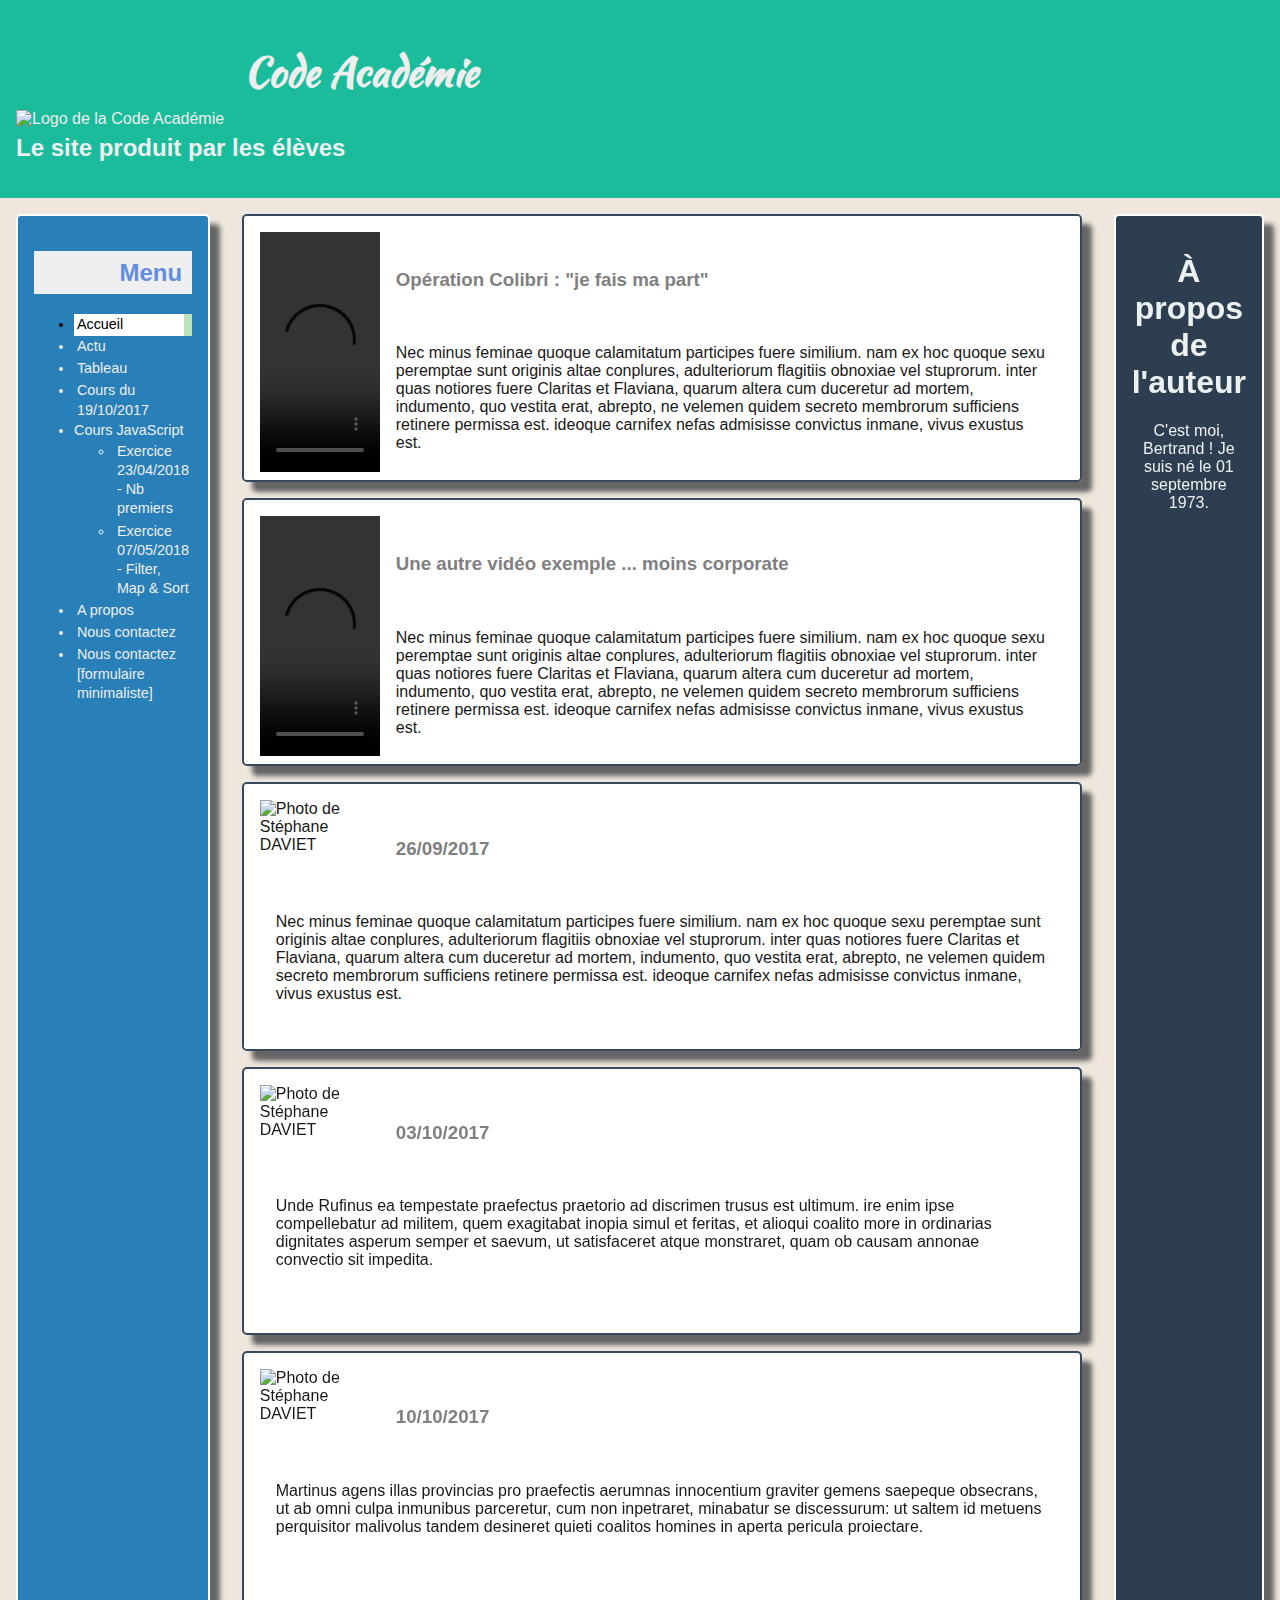
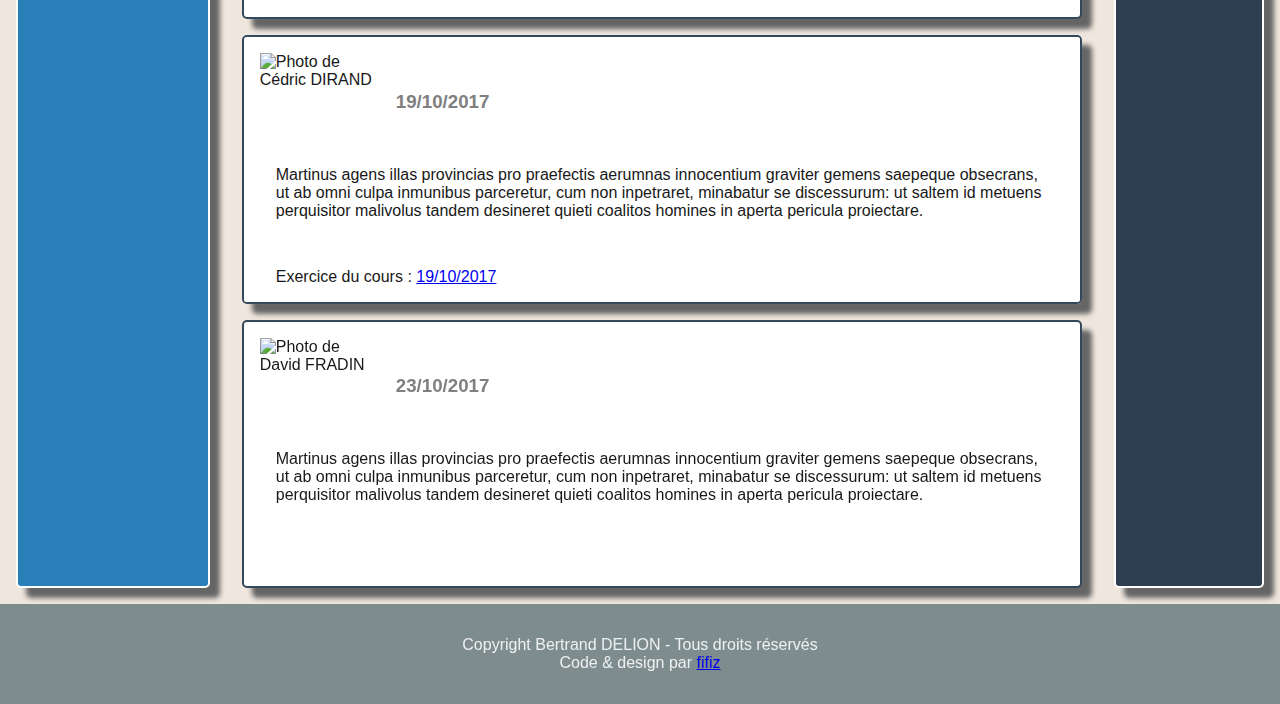
==== index.html @ 4592c0a6 "Correction de la date du cours + ajout lien dans toutes les pages" ====
<!DOCTYPE html>
<html lang="fr-FR">
<!-- Entête de la page -->

<head>
  <!-- Titre dze la page -->
  <title>.:Code Academie :: Accueil:.</title>
  <!-- Description de l'encodage utilisé (pour les caractères accentués) -->
  <meta http-equiv="Content-Type" content="text/html; charset=utf-8">
  <!-- Reset StyleSheet -->
<!--   <link rel="stylesheet" title="reset" type="text/css" href="css/html5reset-1.6.1.css" /> -->
  <link rel="stylesheet" title="reset" type="text/css" href="https://meyerweb.com/eric/tools/css/reset/reset.css" />
  <!-- Déclaration des ressources externes : CSS -->
  <link rel="stylesheet" type="text/css" href="css/principal.css" />
  <!-- Description du site pour moteur de recherche -->
  <meta name="description" content="Site de la Code Académie" />
  <meta name="keywords" content="code, académie, MAIF, HTML, CSS, JavaScript" />
</head>

<body>

  <!-- Bandeau d'entête de la page - Début déclaration-->
  <header>
    <a href="/">
      <div id="logo">
        <img src="images/icon.png" alt="Logo de la Code Académie" />
        <h1>Code Académie</h1>
      </div>
    </a>
    <h2>Le site produit par les élèves</h2>
  </header>
  <!-- Bandeau d'entête de la page - Fin déclaration-->

  <!-- Class contenu_principal - Début déclaration -->
  <div id="contenu_principal">
    <!-- Menu de navigation - Début déclaration -->
    <nav>
      <h2>Menu</h2>
      <ul>
        <li class="selected">Accueil</li>
        <li><a href="#">Actu</a></li>
        <li><a href="#">Tableau</a></li>
        <li><a href="cours/20171019.html" target="_blank">Cours du 19/10/2017</a></li>
        <li>Cours JavaScript</li>
        <ul>
          <li><a href="cours_JS/20180423.html">Exercice 23/04/2018 - Nb premiers</a></li>
          <li><a href="cours_JS/20180507.html">Exercice 07/05/2018 - Filter, Map & Sort</a></li>
        </ul>
        <li><a href="a_propos.html">A propos</a></li>
        <li><a href="contact.html">Nous contactez</a></li>
        <li><a href="contact_min.html">Nous contactez [formulaire minimaliste]</a></li>
      </ul>
    </nav>
    <!-- Menu de navigation - Fin déclaration -->

    <!-- Zone des articles - Début déclaration -->
    <section>
      <!-- Contenu textuel de la page -->
      <article>
        <video width="320" height="240" controls>
            <source src="videos/operation-colibri_2017-10-16_11-00-35_129.mp4" type="video/mp4">
            Votre navigateur ne prend pas en charge la balise vidéo.
          </video>

        <h3>Opération Colibri : "je fais ma part"</h3>
        <p>
          Nec minus feminae quoque calamitatum participes fuere similium. nam ex hoc quoque sexu peremptae sunt originis altae conplures, adulteriorum flagitiis obnoxiae vel stuprorum. inter quas notiores fuere Claritas et Flaviana, quarum altera cum duceretur
          ad mortem, indumento, quo vestita erat, abrepto, ne velemen quidem secreto membrorum sufficiens retinere permissa est. ideoque carnifex nefas admisisse convictus inmane, vivus exustus est.
        </p>
      </article>
      
      <article>
        <video width="320" height="240" controls>
            <source src="http://sample-videos.com/video/mp4/720/big_buck_bunny_720p_1mb.mp4" type="video/mp4">
            Votre navigateur ne prend pas en charge la balise vidéo.
          </video>
        <h3>Une autre vidéo exemple ... moins corporate</h3>
        <p>
          Nec minus feminae quoque calamitatum participes fuere similium. nam ex hoc quoque sexu peremptae sunt originis altae conplures, adulteriorum flagitiis obnoxiae vel stuprorum. inter quas notiores fuere Claritas et Flaviana, quarum altera cum duceretur
          ad mortem, indumento, quo vestita erat, abrepto, ne velemen quidem secreto membrorum sufficiens retinere permissa est. ideoque carnifex nefas admisisse convictus inmane, vivus exustus est.
        </p>
      </article>
      
      <article>
        <img src="images/stephane-daviet.png" alt="Photo de Stéphane DAVIET" />
        <h3>26/09/2017</h3>
        <p>
          Nec minus feminae quoque calamitatum participes fuere similium. nam ex hoc quoque sexu peremptae sunt originis altae conplures, adulteriorum flagitiis obnoxiae vel stuprorum. inter quas notiores fuere Claritas et Flaviana, quarum altera cum duceretur
          ad mortem, indumento, quo vestita erat, abrepto, ne velemen quidem secreto membrorum sufficiens retinere permissa est. ideoque carnifex nefas admisisse convictus inmane, vivus exustus est.
        </p>
      </article>
      
      <article>
        <img src="images/stephane-daviet.png" alt="Photo de Stéphane DAVIET" />
        <h3>03/10/2017</h3>
        <p>
          Unde Rufinus ea tempestate praefectus praetorio ad discrimen trusus est ultimum. ire enim ipse compellebatur ad militem, quem exagitabat inopia simul et feritas, et alioqui coalito more in ordinarias dignitates asperum semper et saevum, ut satisfaceret
          atque monstraret, quam ob causam annonae convectio sit impedita.
        </p>
      </article>
      <article>
        <img src="images/stephane-daviet.png" alt="Photo de Stéphane DAVIET" />
        <h3>10/10/2017</h3>
        <p>
          Martinus agens illas provincias pro praefectis aerumnas innocentium graviter gemens saepeque obsecrans, ut ab omni culpa inmunibus parceretur, cum non inpetraret, minabatur se discessurum: ut saltem id metuens perquisitor malivolus tandem desineret quieti
          coalitos homines in aperta pericula proiectare.
        </p>
      </article>


      <article>
        <img src="images/cedric-dirand.png" alt="Photo de Cédric DIRAND" />
        <h3>19/10/2017</h3>
        <p>
          Martinus agens illas provincias pro praefectis aerumnas innocentium graviter gemens saepeque obsecrans, ut ab omni culpa inmunibus parceretur, cum non inpetraret, minabatur se discessurum: ut saltem id metuens perquisitor malivolus tandem desineret quieti
          coalitos homines in aperta pericula proiectare.
        </p>
        <p>
          Exercice du cours : <a href="cours/20171019.html" title="Exercice du cours du 19/10/2017" target="_blank">19/10/2017</a>
        </p>
      </article>


      <article>
        <img src="images/david-fradin.png" alt="Photo de David FRADIN" />
        <h3>23/10/2017</h3>
        <p>
          Martinus agens illas provincias pro praefectis aerumnas innocentium graviter gemens saepeque obsecrans, ut ab omni culpa inmunibus parceretur, cum non inpetraret, minabatur se discessurum: ut saltem id metuens perquisitor malivolus tandem desineret quieti
          coalitos homines in aperta pericula proiectare.
        </p>
      </article>
    </section>
    <!-- Zone des articles - Fin déclaration -->


    <!-- Zone A côtés - Début déclaration -->
    <aside>
      <h1>À propos de l'auteur</h1>
      <p>C'est moi, Bertrand ! Je suis né le 01 septembre 1973.</p>
    </aside>
    <!-- Zone A côtés - Fin déclaration -->
  </div>
  <!-- Class contenu_principal - Fin déclaration -->

  <!-- Pied de page - Début déclaration -->
  <footer>
    <p>Copyright Bertrand DELION - Tous droits réservés<br /> Code &amp; design par <a href="mailto:bertrand.delion@free.fr">fifiz</a></p>
  </footer>
  <!-- Pied de page - Fin déclaration -->

</body>

</html>
---- css/principal.css ----
/* =-=-= Pour l'ensemble des objets de la page =-=-= */

/* import de la police de caractère du titre de la page */
@import url('https://fonts.googleapis.com/css?family=Kaushan+Script');

* {
	/* pour maîtriser width et flex-basis */
	-webkit-box-sizing: border-box;
	-moz-box-sizing: border-box;
	box-sizing: border-box;
}

html {
	/* On active flex sur le corps de la page */
	display: flex;
	/* correction bug IE de min-height non appliqué à body */
	flex-direction: column;
}

/* =-=-= Pour le corps =-=-= */
body {
	/* crée un contexte flex pour ses enfants */
	/* On active flex sur le corps de la page */
	display: flex;
	/* affichage vertical */
	/* disposition verticale : le header d'abord (car en premier dans l'html), puis les autres éléments en dessous */
	flex-direction: column;
	/* toute la hauteur du viewport */
	/* si le contenu (1 seul article par exemple) est plus petit que l'écran, le body est fixé à la taille de l'écran */
	min-height: 100vh;
	/* pas de marge */
	margin: 0;
	/* couleur pour le fond de la page */
	background-color: #efe6dd;
	/* couleur par défaut du texte de la page */
	color: #181818;
	/* police par défaut du texte de la page */
	font-family: 'Calibri', sans-serif;
}

/* =-=-= Pour le titre =-=-= */
header {
	/* couleur pour le fond du titre */
	background-color: #1abc9c;
	/* couleur du titre */
	color: #ecf0f1;
	/* marge intérieur du titre */
	padding: 1em;
	/* crée un contexte flex pour ses enfants */
	/* de nouveau on active flex pour le menu et les articles */
	display: flex;
	/* occupe la hauteur restante */
	flex: 1 1 auto;
	/* disposition vertical : le logo et le titre au dessus du sous-titre */
	flex-direction: column;
	/* les items sont répartis de manière égale sur la ligne ; le premier est au début de la ligne, le dernier est à la fin */
/* 	justify-content: space-between; */
}

header>a {
	/* lien sans decoration */
	text-decoration: none;
	color: #eee;
}

/* le logo directement enfant de header */
header>a #logo {
	/* pas de marge */
	margin: 0;
	/* On active flex sur le corps de la page */
	display: flex;
	/* disposition horizontale */
	flex-direction: row;
	/* on positionne en  bas */
	align-items: flex-end;
}

header>a #logo h1 {
	margin-left: 0.5em;
	font-family: 'Kaushan Script', cursive;
	font-size: 2.5em;
}

/* le titre h2 directement enfant de header */
header>h2 {
	margin-top: 0.25em;
	font-size: 1.5em;
}

/* =-=-= Pour le contenu principal =-=-= */
#contenu_principal {
	/* crée un contexte flex pour ses enfants */
	/* de nouveau on active flex pour le menu et les articles */
	display: flex;
	/* occupe la hauteur restante */
	flex: 1 1 auto;
	/* disposition horizontal : le menu à droite, puis les autres éléments en gauche (ordre de la page) */
	flex-direction: row;
	/* les items sont répartis de manière égale sur la ligne ; le premier est au début de la ligne, le dernier est à la fin */
	justify-content: space-between;
}

/* nav & aside directement enfant de contenu_principal */
#contenu_principal>nav,
#contenu_principal>aside {
	/* occupe la hauteur restante sur une largeur de 15% du viewport */
	flex: 1 1 15vw;
	/* couleur des caractères */
	color: #ecf0f1;
	margin: 1em;
	padding: 1em;
	/* bordure */
	border: 2px solid white;
	/* bordure arrondie */
	border-radius: 5px;
	/* bordure avec ombre */
	box-shadow: 10px 10px 5px 0px #656565;
}
#contenu_principal>nav {
	/* permet de garantir que le menu soit en premier même si le nav n'est pas en premier dans l'ordre de décalration du html   */
	/* nav s'affiche en premier */
	order: -1;
	/* couleur du fond */
	background-color: #2980b9;
}
#contenu_principal>aside {
	/* permet de garantir que le aside soit en dernier même si le aside n'est pas en dernier dans l'ordre de décalration du html   */
	/* aside s'affiche en dernier */
	order: 999;
	/* alignement du texte */
	text-align: center;
	/* couleur du fond */
	background-color: #2c3e50;
}

#contenu_principal>section {
	/* marge intérieure */
	padding: 1em;
	/* La section des articles est aussi en flex */
	display: flex;
	/* occupe la hauteur restante */
	flex: 1 1 auto;
	/* disposition verticale : les articles les uns en dessous des autres */
	flex-direction: column;
	/* éléments étirés dans l'espace disponible */
	align-items: stretch;
}

/* =-=-= Pour le menu nav =-=-= */
#contenu_principal>nav h2 {
	padding: 0.3em 0.4em 0.3em 0.4em;
	color: #638edd;
	background-color: #EFEFF1;
	text-align: right;
}

#contenu_principal>nav ul {
	line-height: 1.2em;
}

#contenu_principal>nav li {
	font-size: 0.9em;
}

#contenu_principal>nav li a {
	text-decoration: none;
	display: block;
	padding: 0.1em 0.2em 0.1em 0.2em;
	font-weight: normal;
	color: #eee;
}

#contenu_principal>nav li a:hover {
	padding: 0.1em 0.2em 0.1em 0.2em;
	color: #1a1a1a;
	background-color: #EFEFF1;
	border-right: 8px solid #adadad;
}

#contenu_principal>nav li.selected {
	padding: 0.1em 0.2em 0.1em 0.2em;
	color: black;
	background-color: white;
	border-right: 8px solid #bee3ba;
}

/* =-=-= Pour les articles =-=-= */
#contenu_principal>section article {
	/* occupe la largeur restante */
	flex: 1;
	/* les articles sur fond blanc */
	background-color: white;
	/* marge entre articles */	
	margin-bottom: 1em;
	/* marge intérieure */
	padding: 1em;
	/* bordure */
	border: 2px solid #34495e;
	/* bordure arrondie */
	border-radius: 5px;
	/* bordure avec ombre */
	box-shadow: 10px 10px 5px 0px #656565;
	/* le contenu (l'image flottante entre autres) ne dépasse pas le contenant */
	overflow: auto;
}
/* pour le dernier article, pas de marge en bas */
#contenu_principal>section article:last-child {
	/* marge entre articles */
	margin-bottom: 0em;
}

#contenu_principal>section h3 {
	width: auto;
	padding: 1em;
	color: graytext;
}

#contenu_principal>section p {
	width: auto;
	padding: 1em;
}

/* =-=-= Pour les images & videos des articles =-=-= */
#contenu_principal>section article video,
#contenu_principal>section article img {
	/* l'image à gauche avec le texte autour */
	float: left;
	/* taille par défaut */
	width: 10%;
	/* largeur min */
	min-width: 120px;
	/* marge à droite et en bas de l'image pour que le texte ne soit pas collée */
	margin: 0 1em 1em 0;
}

/* =-=-= Pour le pied =-=-= */
footer {
	padding: 1em;
	color: #ecf0f1;
	background-color: #7f8c8d;
	text-align: center; */
}

/*-----------------------------------------------------------------------------------------------*/

/* Responsive (fenêtres de moins de 640px) */

@media (max-width: 640px) {
	#contenu_principal {
		/* affichage vertical */
		flex-direction: column;
	}
	nav,
	aside {
		/* pour écraser la valeur 10em */
		width: auto;
	}
	nav,
	aside,
	article {
		/* pour écraser la valeur 0, due au flex: 1 */
		flex-basis: auto;
	}
	nav {
		/* nav reprend sa place */
		order: 0;
	}
}
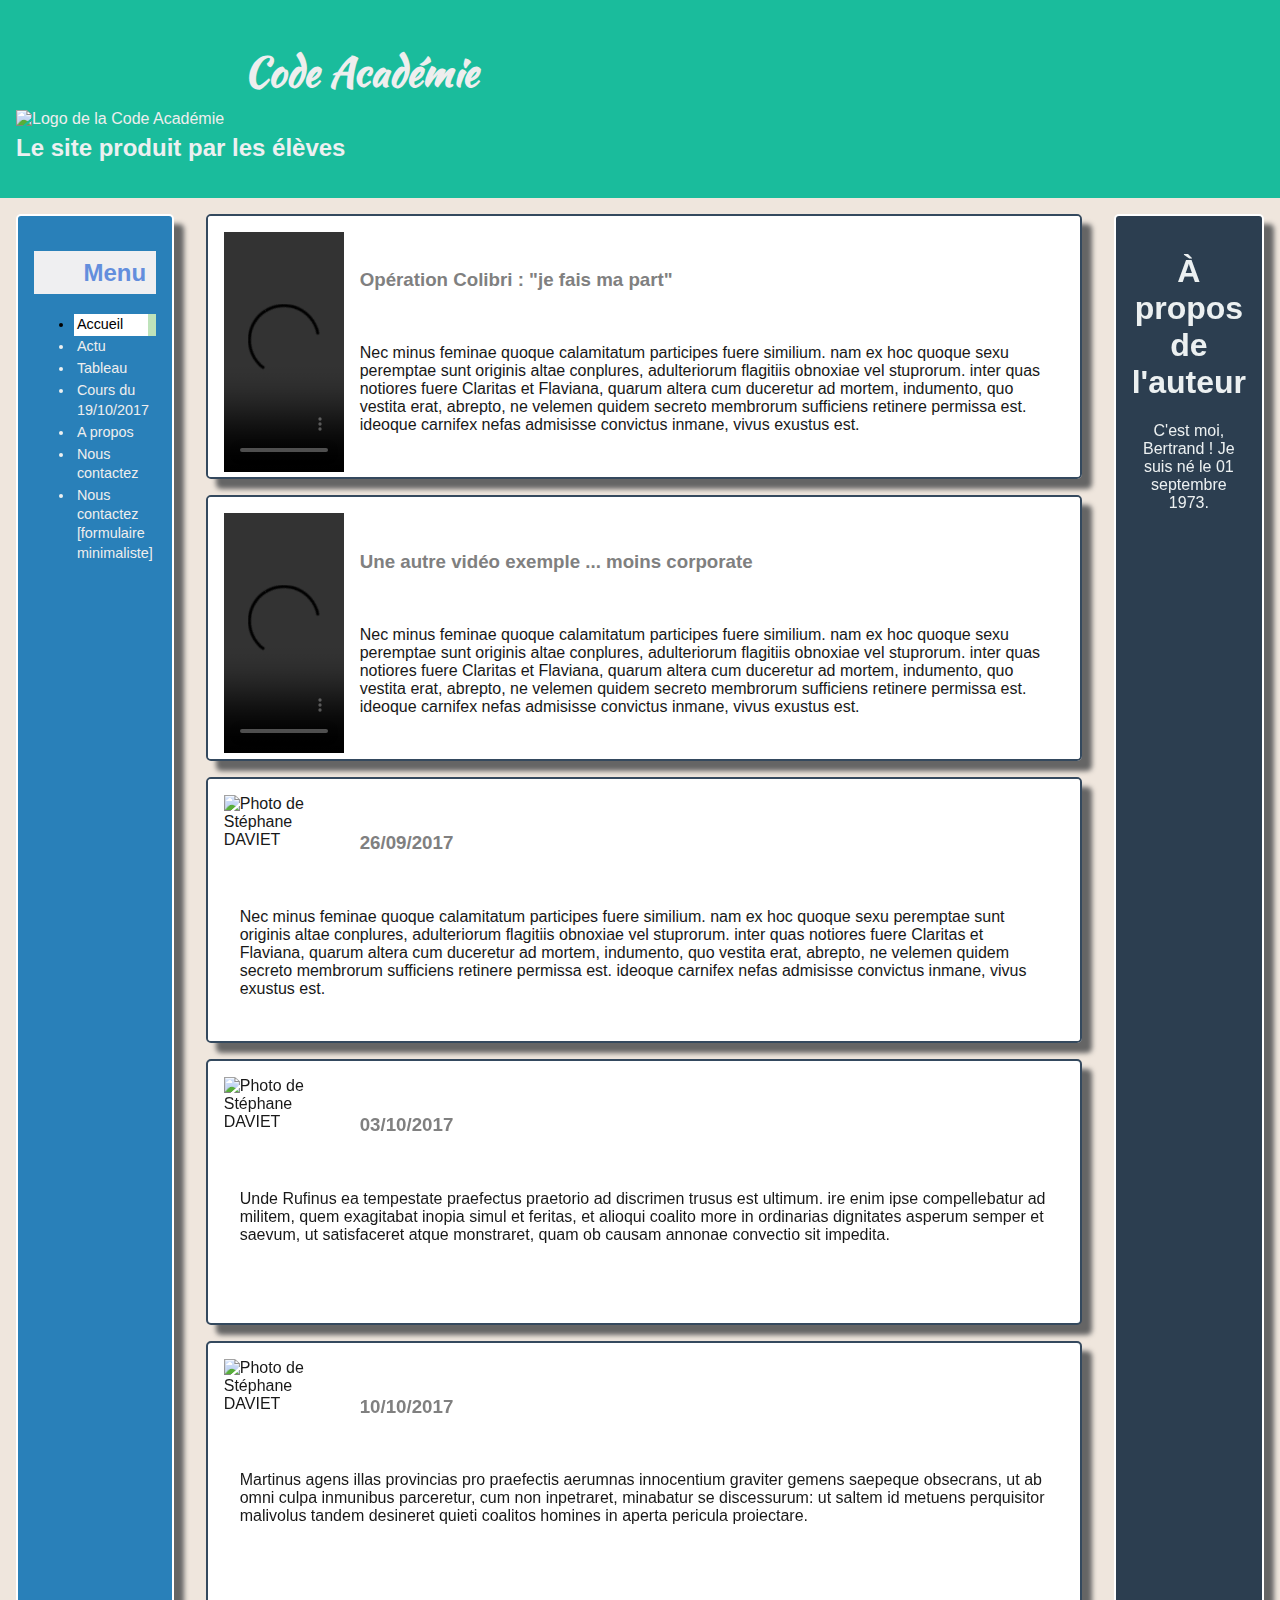
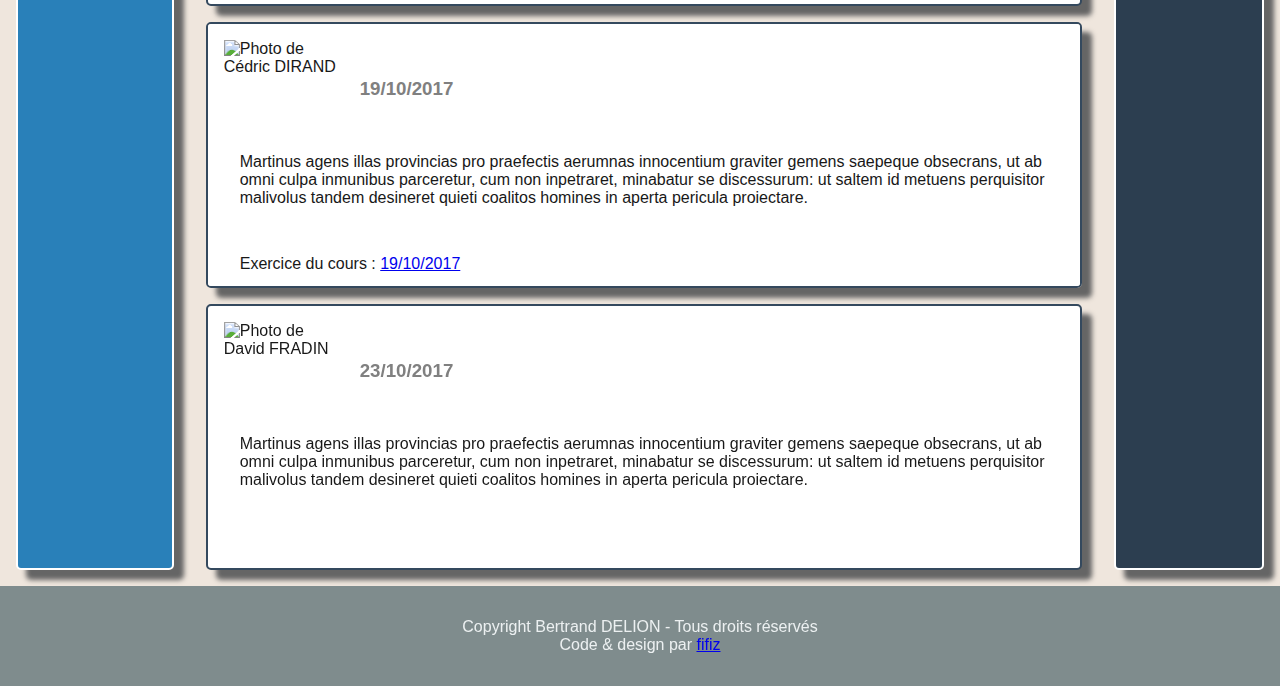
==== commit 39de7f8a: "Revert "Exercice 23042018"" ====
--- a/index.html
+++ b/index.html
@@ -41,11 +41,6 @@
         <li><a href="#">Actu</a></li>
         <li><a href="#">Tableau</a></li>
         <li><a href="cours/20171019.html" target="_blank">Cours du 19/10/2017</a></li>
-        <li>Cours JavaScript</li>
-        <ul>
-          <li><a href="cours_JS/20180423.html">Exercice 23/04/2018 - Nb premiers</a></li>
-          <li><a href="cours_JS/20180507.html">Exercice 07/05/2018 - Filter, Map & Sort</a></li>
-        </ul>
         <li><a href="a_propos.html">A propos</a></li>
         <li><a href="contact.html">Nous contactez</a></li>
         <li><a href="contact_min.html">Nous contactez [formulaire minimaliste]</a></li>
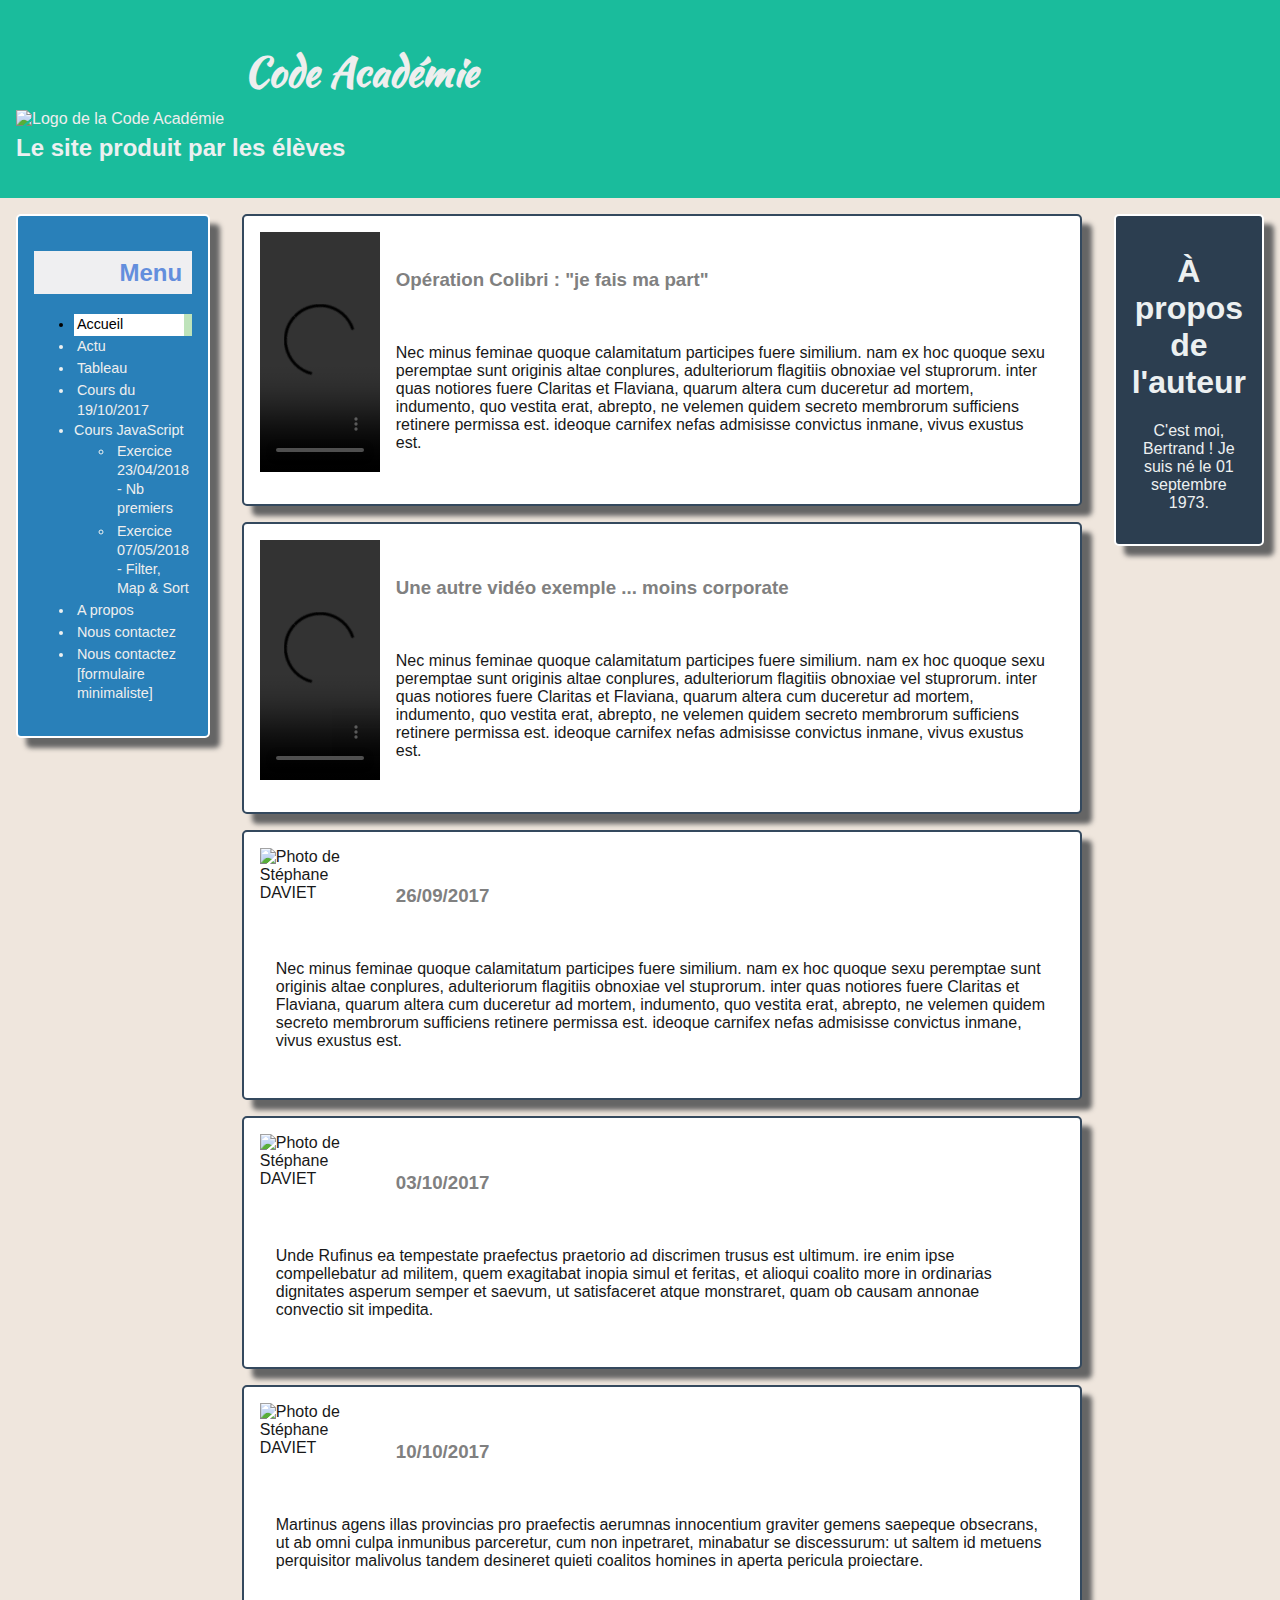
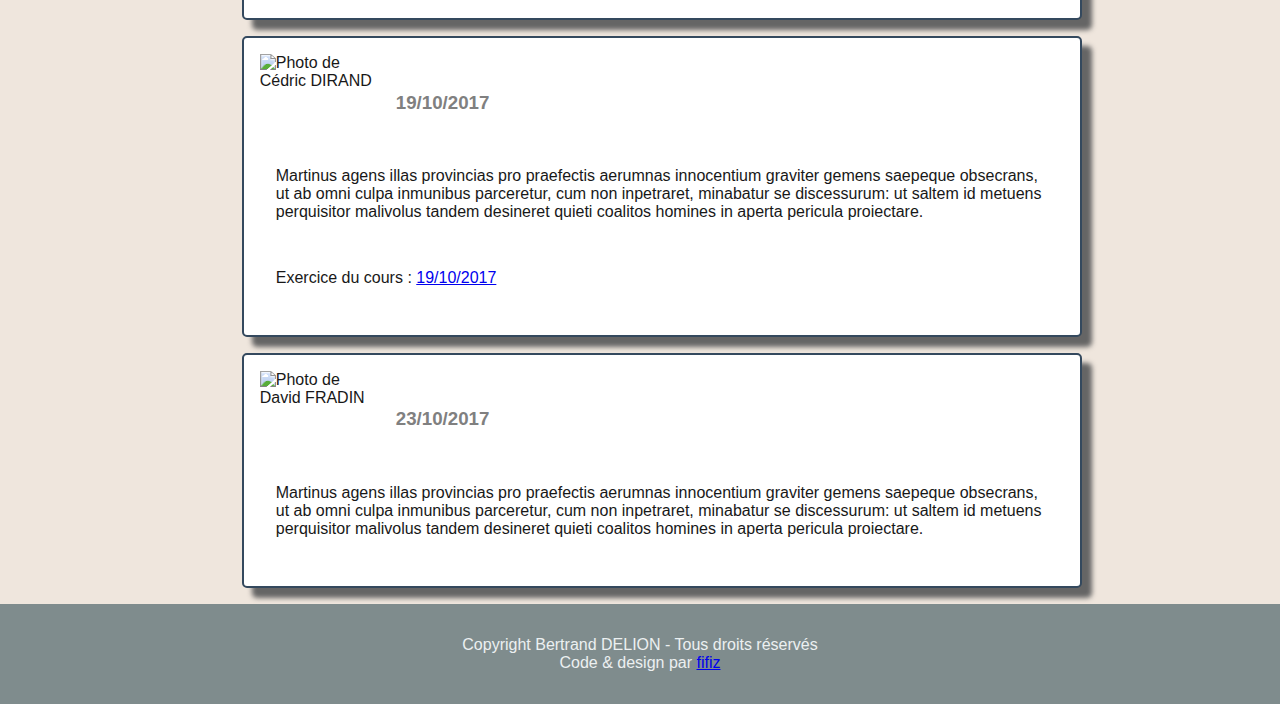
==== commit 3626070f: "Resolutions des conflits merge cours_JS sur master" ====
--- a/index.html
+++ b/index.html
@@ -41,6 +41,11 @@
         <li><a href="#">Actu</a></li>
         <li><a href="#">Tableau</a></li>
         <li><a href="cours/20171019.html" target="_blank">Cours du 19/10/2017</a></li>
+        <li>Cours JavaScript</li>
+        <ul>
+          <li><a href="cours_JS/20180423.html">Exercice 23/04/2018 - Nb premiers</a></li>
+          <li><a href="cours_JS/20180507.html">Exercice 07/05/2018 - Filter, Map &amp; Sort</a></li>
+        </ul>
         <li><a href="a_propos.html">A propos</a></li>
         <li><a href="contact.html">Nous contactez</a></li>
         <li><a href="contact_min.html">Nous contactez [formulaire minimaliste]</a></li>
--- a/css/principal.css
+++ b/css/principal.css
@@ -92,10 +92,16 @@
 	/* crée un contexte flex pour ses enfants */
 	/* de nouveau on active flex pour le menu et les articles */
 	display: flex;
-	/* occupe la hauteur restante */
-	flex: 1 1 auto;
+	/* flex-grow = 0 : chaque enfant occupe la place nécessaire */
+	/* flex-shrink = 0 : chaque enfant n'est pas rétrécit */
+	/* flex-basis = auto :  taille par défaut d'un élément avant que l'espace restant soit réparti. */
+	flex: 0 0 auto;
 	/* disposition horizontal : le menu à droite, puis les autres éléments en gauche (ordre de la page) */
 	flex-direction: row;
+	/*  les items sont étirés jusqu'à remplir le container (tout en respectant min-width/max-width) */
+/* 	align-items: stretch; */
+	/*  l'item est placé au début de la ligne cross-start. */
+	align-items: flex-start;
 	/* les items sont répartis de manière égale sur la ligne ; le premier est au début de la ligne, le dernier est à la fin */
 	justify-content: space-between;
 }
@@ -138,8 +144,10 @@
 	padding: 1em;
 	/* La section des articles est aussi en flex */
 	display: flex;
-	/* occupe la hauteur restante */
-	flex: 1 1 auto;
+	/* flex-grow = 0 : chaque enfant occupe la place nécessaire */
+	/* flex-shrink = 1 : chaque enfant est rétrécit */
+	/* flex-basis = auto :  taille par défaut d'un élément avant que l'espace restant soit réparti. */
+	flex: 0 1 auto;
 	/* disposition verticale : les articles les uns en dessous des autres */
 	flex-direction: column;
 	/* éléments étirés dans l'espace disponible */
@@ -238,7 +246,7 @@
 	padding: 1em;
 	color: #ecf0f1;
 	background-color: #7f8c8d;
-	text-align: center; */
+	text-align: center;
 }
 
 /*-----------------------------------------------------------------------------------------------*/
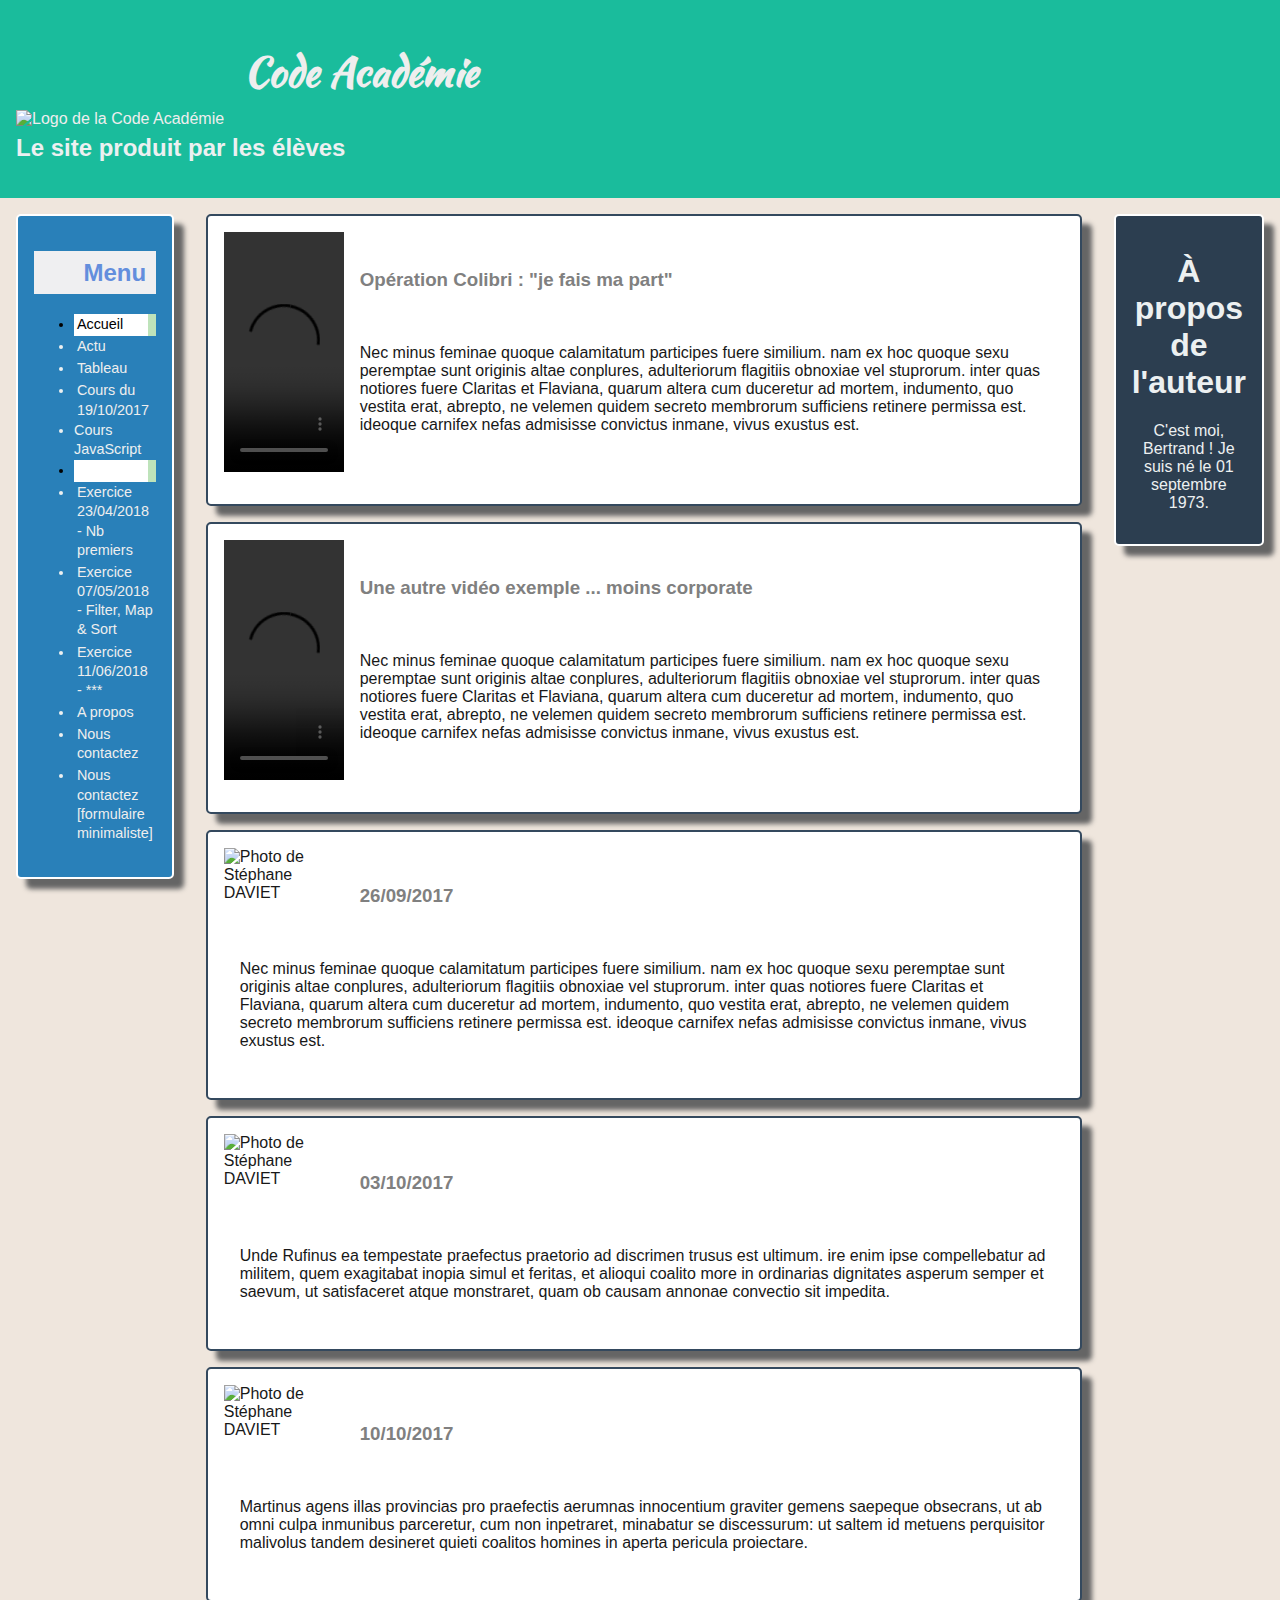
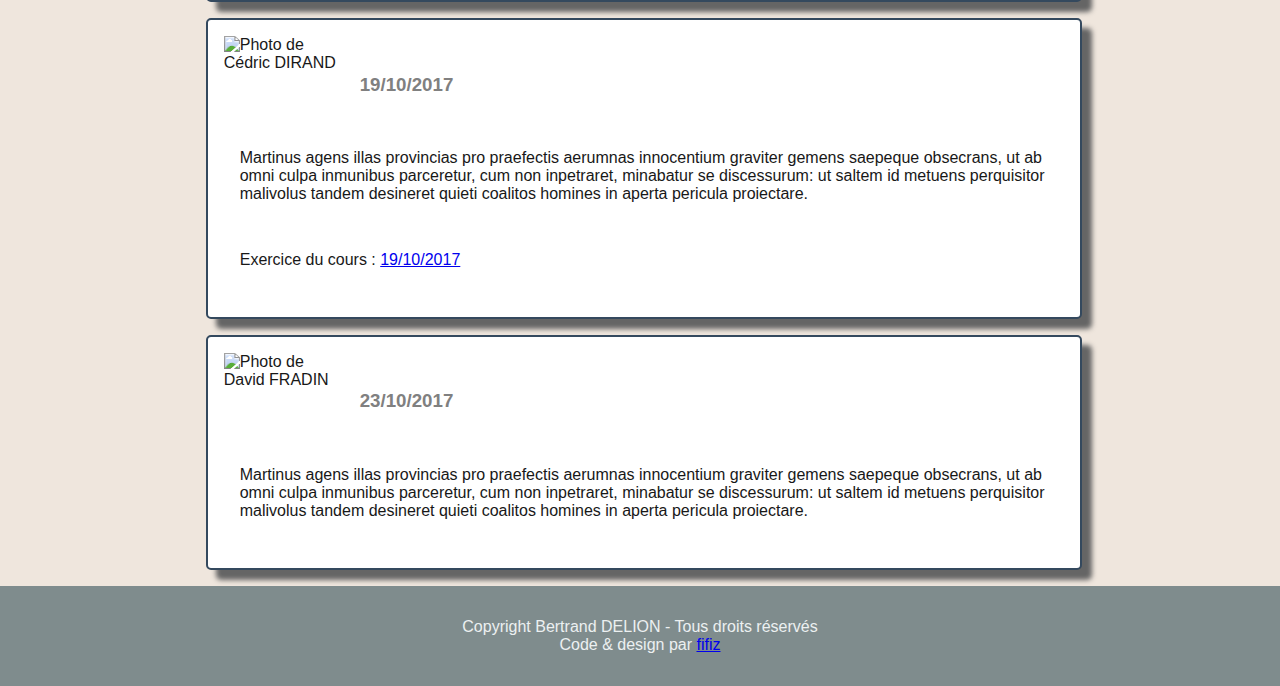
==== commit cee7c970: "Declaration dans la pge d'accueil" ====
--- a/index.html
+++ b/index.html
@@ -42,10 +42,10 @@
         <li><a href="#">Tableau</a></li>
         <li><a href="cours/20171019.html" target="_blank">Cours du 19/10/2017</a></li>
         <li>Cours JavaScript</li>
-        <ul>
-          <li><a href="cours_JS/20180423.html">Exercice 23/04/2018 - Nb premiers</a></li>
-          <li><a href="cours_JS/20180507.html">Exercice 07/05/2018 - Filter, Map &amp; Sort</a></li>
-        </ul>
+          <li class="selected"></li>
+          <li><a href="20180423.html">Exercice 23/04/2018 - Nb premiers</a></li>
+          <li><a href="20180507.html">Exercice 07/05/2018 - Filter, Map &amp; Sort</a></li>
+          <li><a href="20180611.html">Exercice 11/06/2018 - ***</a></li>
         <li><a href="a_propos.html">A propos</a></li>
         <li><a href="contact.html">Nous contactez</a></li>
         <li><a href="contact_min.html">Nous contactez [formulaire minimaliste]</a></li>
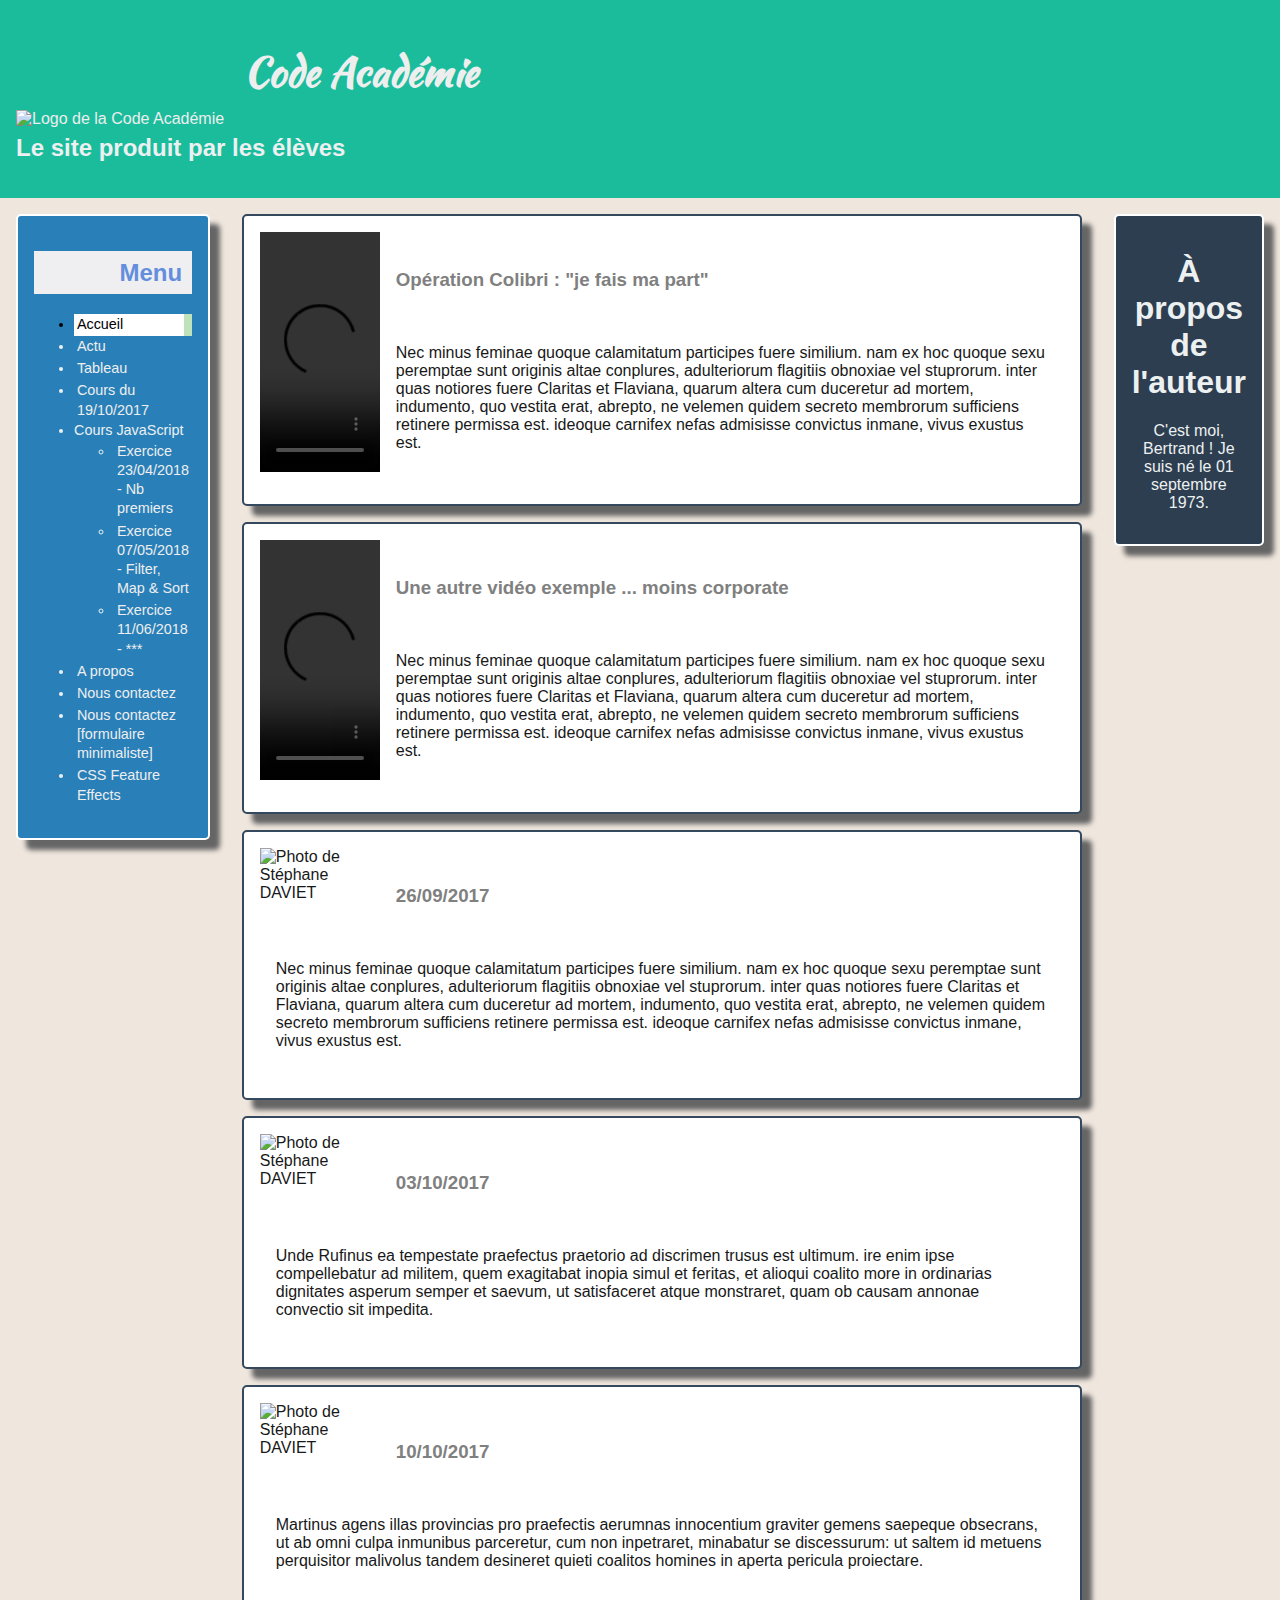
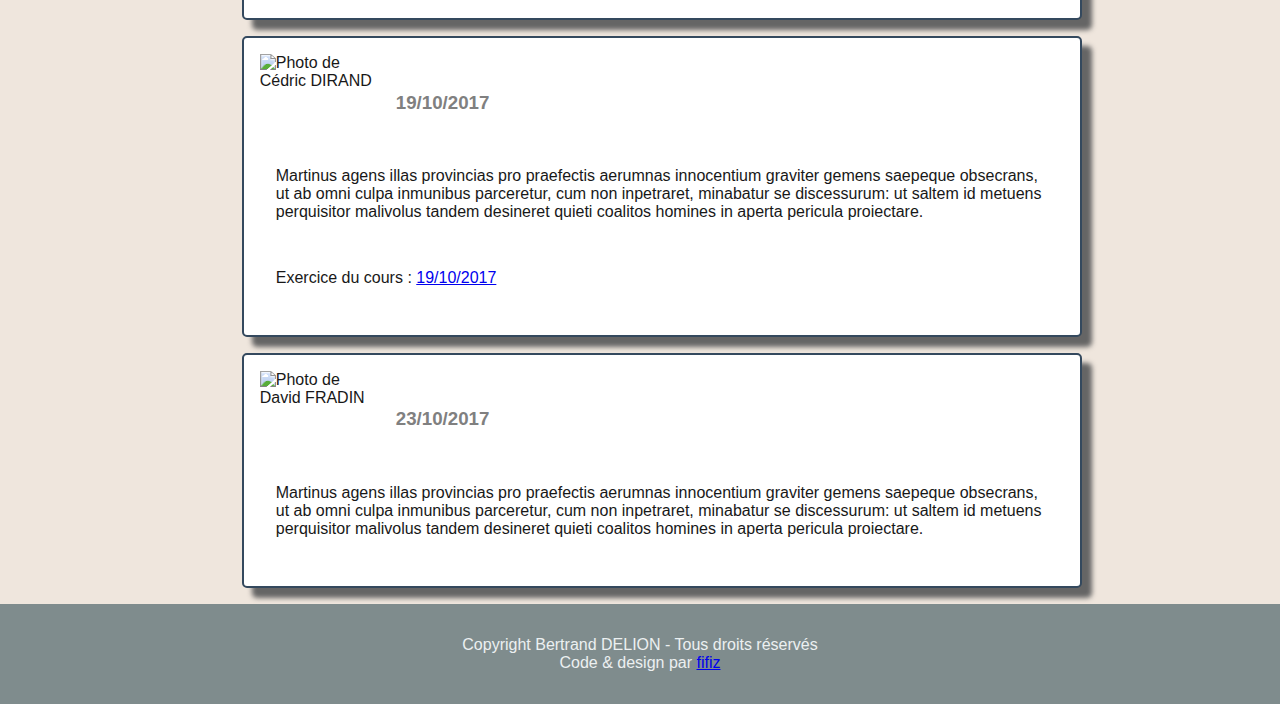
==== commit 7af0f48c: "Merge branch 'release/1.1.0'" ====
--- a/index.html
+++ b/index.html
@@ -8,7 +8,7 @@
   <!-- Description de l'encodage utilisé (pour les caractères accentués) -->
   <meta http-equiv="Content-Type" content="text/html; charset=utf-8">
   <!-- Reset StyleSheet -->
-<!--   <link rel="stylesheet" title="reset" type="text/css" href="css/html5reset-1.6.1.css" /> -->
+  <!--   <link rel="stylesheet" title="reset" type="text/css" href="css/html5reset-1.6.1.css" /> -->
   <link rel="stylesheet" title="reset" type="text/css" href="https://meyerweb.com/eric/tools/css/reset/reset.css" />
   <!-- Déclaration des ressources externes : CSS -->
   <link rel="stylesheet" type="text/css" href="css/principal.css" />
@@ -42,13 +42,15 @@
         <li><a href="#">Tableau</a></li>
         <li><a href="cours/20171019.html" target="_blank">Cours du 19/10/2017</a></li>
         <li>Cours JavaScript</li>
-          <li class="selected"></li>
-          <li><a href="20180423.html">Exercice 23/04/2018 - Nb premiers</a></li>
-          <li><a href="20180507.html">Exercice 07/05/2018 - Filter, Map &amp; Sort</a></li>
-          <li><a href="20180611.html">Exercice 11/06/2018 - ***</a></li>
+        <ul>
+          <li><a href="cours_JS/20180423.html">Exercice 23/04/2018 - Nb premiers</a></li>
+          <li><a href="cours_JS/20180507.html">Exercice 07/05/2018 - Filter, Map &amp; Sort</a></li>
+          <li><a href="cours_JS/20180611.html">Exercice 11/06/2018 - ***</a></li>
+        </ul>
         <li><a href="a_propos.html">A propos</a></li>
         <li><a href="contact.html">Nous contactez</a></li>
         <li><a href="contact_min.html">Nous contactez [formulaire minimaliste]</a></li>
+        <li><a href="css_feature_effects.html">CSS Feature Effects</a></li>
       </ul>
     </nav>
     <!-- Menu de navigation - Fin déclaration -->
@@ -58,43 +60,54 @@
       <!-- Contenu textuel de la page -->
       <article>
         <video width="320" height="240" controls>
-            <source src="videos/operation-colibri_2017-10-16_11-00-35_129.mp4" type="video/mp4">
-            Votre navigateur ne prend pas en charge la balise vidéo.
-          </video>
+          <source src="videos/operation-colibri_2017-10-16_11-00-35_129.mp4" type="video/mp4">
+          Votre navigateur ne prend pas en charge la balise vidéo.
+        </video>
 
         <h3>Opération Colibri : "je fais ma part"</h3>
         <p>
-          Nec minus feminae quoque calamitatum participes fuere similium. nam ex hoc quoque sexu peremptae sunt originis altae conplures, adulteriorum flagitiis obnoxiae vel stuprorum. inter quas notiores fuere Claritas et Flaviana, quarum altera cum duceretur
-          ad mortem, indumento, quo vestita erat, abrepto, ne velemen quidem secreto membrorum sufficiens retinere permissa est. ideoque carnifex nefas admisisse convictus inmane, vivus exustus est.
+          Nec minus feminae quoque calamitatum participes fuere similium. nam ex hoc quoque sexu peremptae sunt originis
+          altae conplures, adulteriorum flagitiis obnoxiae vel stuprorum. inter quas notiores fuere Claritas et
+          Flaviana, quarum altera cum duceretur
+          ad mortem, indumento, quo vestita erat, abrepto, ne velemen quidem secreto membrorum sufficiens retinere
+          permissa est. ideoque carnifex nefas admisisse convictus inmane, vivus exustus est.
         </p>
       </article>
-      
+
       <article>
         <video width="320" height="240" controls>
-            <source src="http://sample-videos.com/video/mp4/720/big_buck_bunny_720p_1mb.mp4" type="video/mp4">
-            Votre navigateur ne prend pas en charge la balise vidéo.
-          </video>
+          <source src="http://sample-videos.com/video/mp4/720/big_buck_bunny_720p_1mb.mp4" type="video/mp4">
+          Votre navigateur ne prend pas en charge la balise vidéo.
+        </video>
         <h3>Une autre vidéo exemple ... moins corporate</h3>
         <p>
-          Nec minus feminae quoque calamitatum participes fuere similium. nam ex hoc quoque sexu peremptae sunt originis altae conplures, adulteriorum flagitiis obnoxiae vel stuprorum. inter quas notiores fuere Claritas et Flaviana, quarum altera cum duceretur
-          ad mortem, indumento, quo vestita erat, abrepto, ne velemen quidem secreto membrorum sufficiens retinere permissa est. ideoque carnifex nefas admisisse convictus inmane, vivus exustus est.
+          Nec minus feminae quoque calamitatum participes fuere similium. nam ex hoc quoque sexu peremptae sunt originis
+          altae conplures, adulteriorum flagitiis obnoxiae vel stuprorum. inter quas notiores fuere Claritas et
+          Flaviana, quarum altera cum duceretur
+          ad mortem, indumento, quo vestita erat, abrepto, ne velemen quidem secreto membrorum sufficiens retinere
+          permissa est. ideoque carnifex nefas admisisse convictus inmane, vivus exustus est.
         </p>
       </article>
-      
+
       <article>
         <img src="images/stephane-daviet.png" alt="Photo de Stéphane DAVIET" />
         <h3>26/09/2017</h3>
         <p>
-          Nec minus feminae quoque calamitatum participes fuere similium. nam ex hoc quoque sexu peremptae sunt originis altae conplures, adulteriorum flagitiis obnoxiae vel stuprorum. inter quas notiores fuere Claritas et Flaviana, quarum altera cum duceretur
-          ad mortem, indumento, quo vestita erat, abrepto, ne velemen quidem secreto membrorum sufficiens retinere permissa est. ideoque carnifex nefas admisisse convictus inmane, vivus exustus est.
+          Nec minus feminae quoque calamitatum participes fuere similium. nam ex hoc quoque sexu peremptae sunt originis
+          altae conplures, adulteriorum flagitiis obnoxiae vel stuprorum. inter quas notiores fuere Claritas et
+          Flaviana, quarum altera cum duceretur
+          ad mortem, indumento, quo vestita erat, abrepto, ne velemen quidem secreto membrorum sufficiens retinere
+          permissa est. ideoque carnifex nefas admisisse convictus inmane, vivus exustus est.
         </p>
       </article>
-      
+
       <article>
         <img src="images/stephane-daviet.png" alt="Photo de Stéphane DAVIET" />
         <h3>03/10/2017</h3>
         <p>
-          Unde Rufinus ea tempestate praefectus praetorio ad discrimen trusus est ultimum. ire enim ipse compellebatur ad militem, quem exagitabat inopia simul et feritas, et alioqui coalito more in ordinarias dignitates asperum semper et saevum, ut satisfaceret
+          Unde Rufinus ea tempestate praefectus praetorio ad discrimen trusus est ultimum. ire enim ipse compellebatur
+          ad militem, quem exagitabat inopia simul et feritas, et alioqui coalito more in ordinarias dignitates asperum
+          semper et saevum, ut satisfaceret
           atque monstraret, quam ob causam annonae convectio sit impedita.
         </p>
       </article>
@@ -102,7 +115,9 @@
         <img src="images/stephane-daviet.png" alt="Photo de Stéphane DAVIET" />
         <h3>10/10/2017</h3>
         <p>
-          Martinus agens illas provincias pro praefectis aerumnas innocentium graviter gemens saepeque obsecrans, ut ab omni culpa inmunibus parceretur, cum non inpetraret, minabatur se discessurum: ut saltem id metuens perquisitor malivolus tandem desineret quieti
+          Martinus agens illas provincias pro praefectis aerumnas innocentium graviter gemens saepeque obsecrans, ut ab
+          omni culpa inmunibus parceretur, cum non inpetraret, minabatur se discessurum: ut saltem id metuens
+          perquisitor malivolus tandem desineret quieti
           coalitos homines in aperta pericula proiectare.
         </p>
       </article>
@@ -112,11 +127,14 @@
         <img src="images/cedric-dirand.png" alt="Photo de Cédric DIRAND" />
         <h3>19/10/2017</h3>
         <p>
-          Martinus agens illas provincias pro praefectis aerumnas innocentium graviter gemens saepeque obsecrans, ut ab omni culpa inmunibus parceretur, cum non inpetraret, minabatur se discessurum: ut saltem id metuens perquisitor malivolus tandem desineret quieti
+          Martinus agens illas provincias pro praefectis aerumnas innocentium graviter gemens saepeque obsecrans, ut ab
+          omni culpa inmunibus parceretur, cum non inpetraret, minabatur se discessurum: ut saltem id metuens
+          perquisitor malivolus tandem desineret quieti
           coalitos homines in aperta pericula proiectare.
         </p>
         <p>
-          Exercice du cours : <a href="cours/20171019.html" title="Exercice du cours du 19/10/2017" target="_blank">19/10/2017</a>
+          Exercice du cours : <a href="cours/20171019.html" title="Exercice du cours du 19/10/2017"
+            target="_blank">19/10/2017</a>
         </p>
       </article>
 
@@ -125,7 +143,9 @@
         <img src="images/david-fradin.png" alt="Photo de David FRADIN" />
         <h3>23/10/2017</h3>
         <p>
-          Martinus agens illas provincias pro praefectis aerumnas innocentium graviter gemens saepeque obsecrans, ut ab omni culpa inmunibus parceretur, cum non inpetraret, minabatur se discessurum: ut saltem id metuens perquisitor malivolus tandem desineret quieti
+          Martinus agens illas provincias pro praefectis aerumnas innocentium graviter gemens saepeque obsecrans, ut ab
+          omni culpa inmunibus parceretur, cum non inpetraret, minabatur se discessurum: ut saltem id metuens
+          perquisitor malivolus tandem desineret quieti
           coalitos homines in aperta pericula proiectare.
         </p>
       </article>
@@ -144,7 +164,8 @@
 
   <!-- Pied de page - Début déclaration -->
   <footer>
-    <p>Copyright Bertrand DELION - Tous droits réservés<br /> Code &amp; design par <a href="mailto:bertrand.delion@free.fr">fifiz</a></p>
+    <p>Copyright Bertrand DELION - Tous droits réservés<br /> Code &amp; design par <a
+        href="mailto:bertrand.delion@free.fr">fifiz</a></p>
   </footer>
   <!-- Pied de page - Fin déclaration -->
 
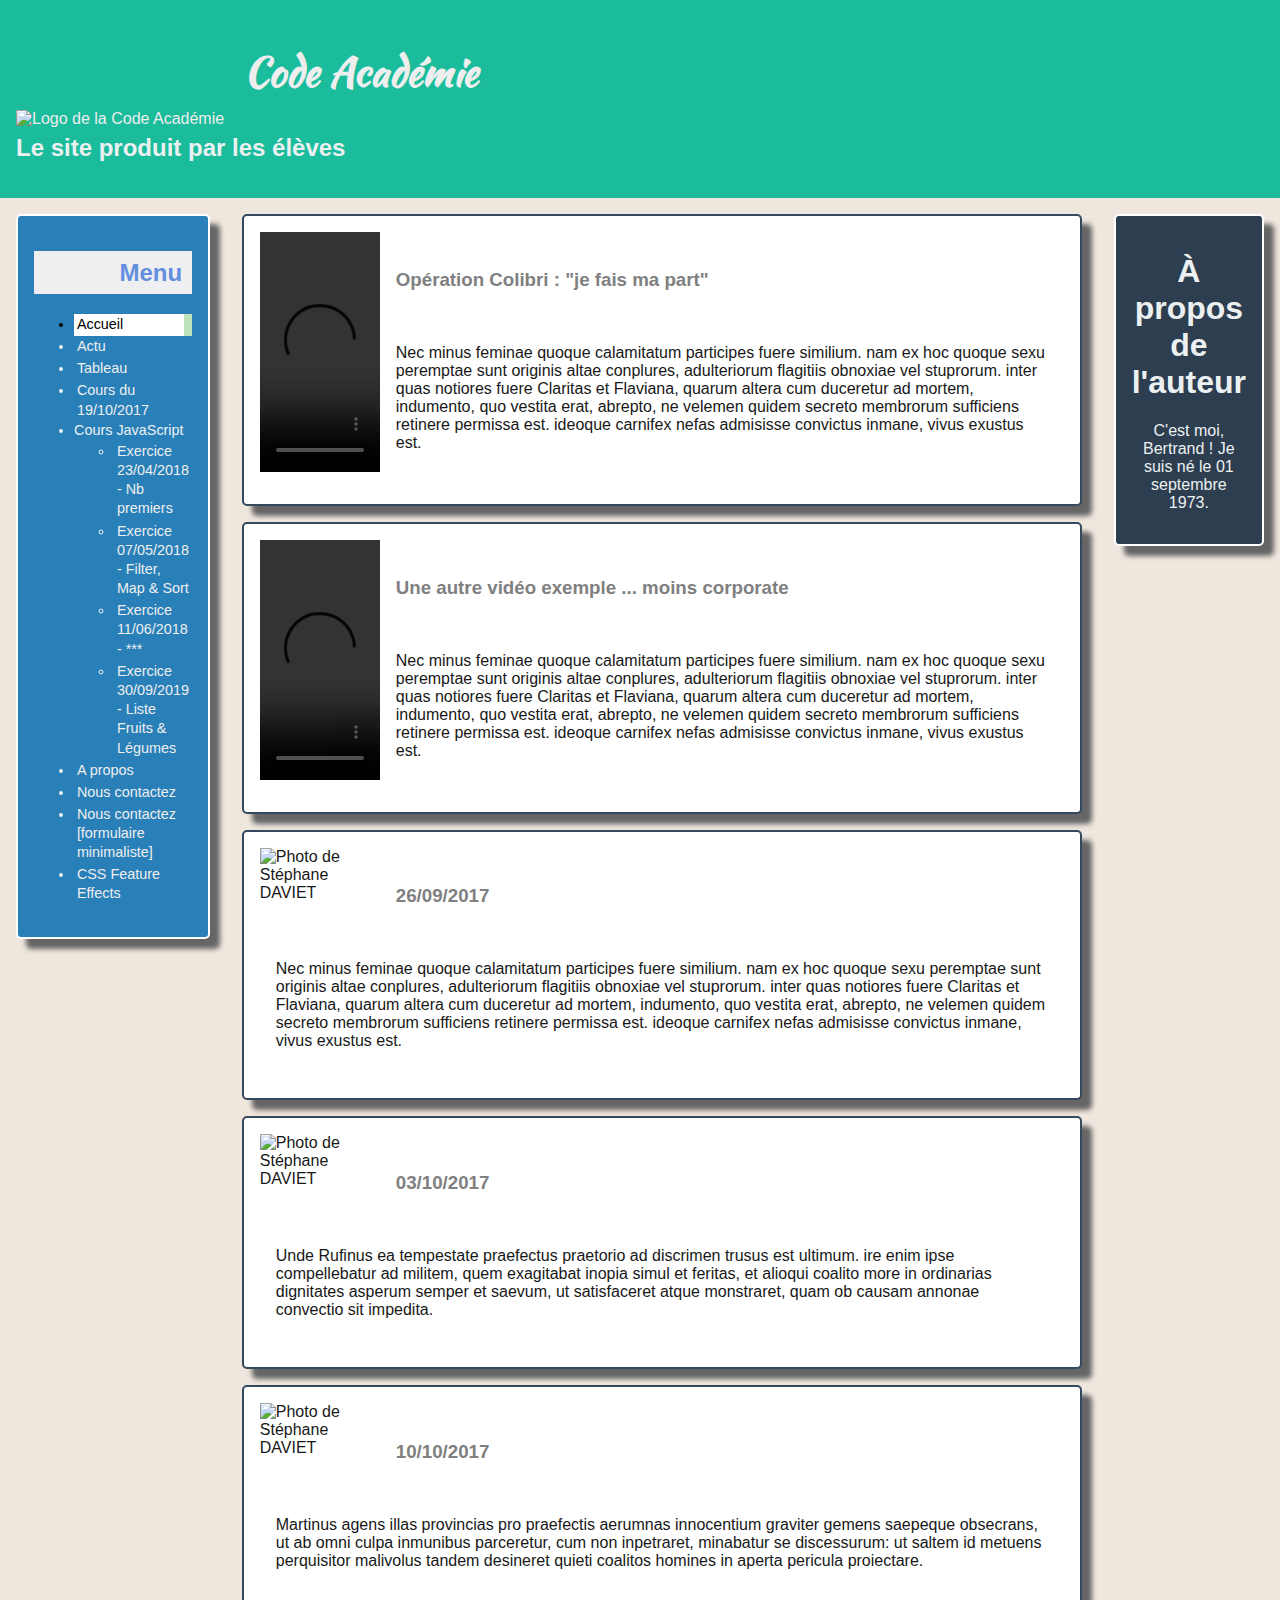
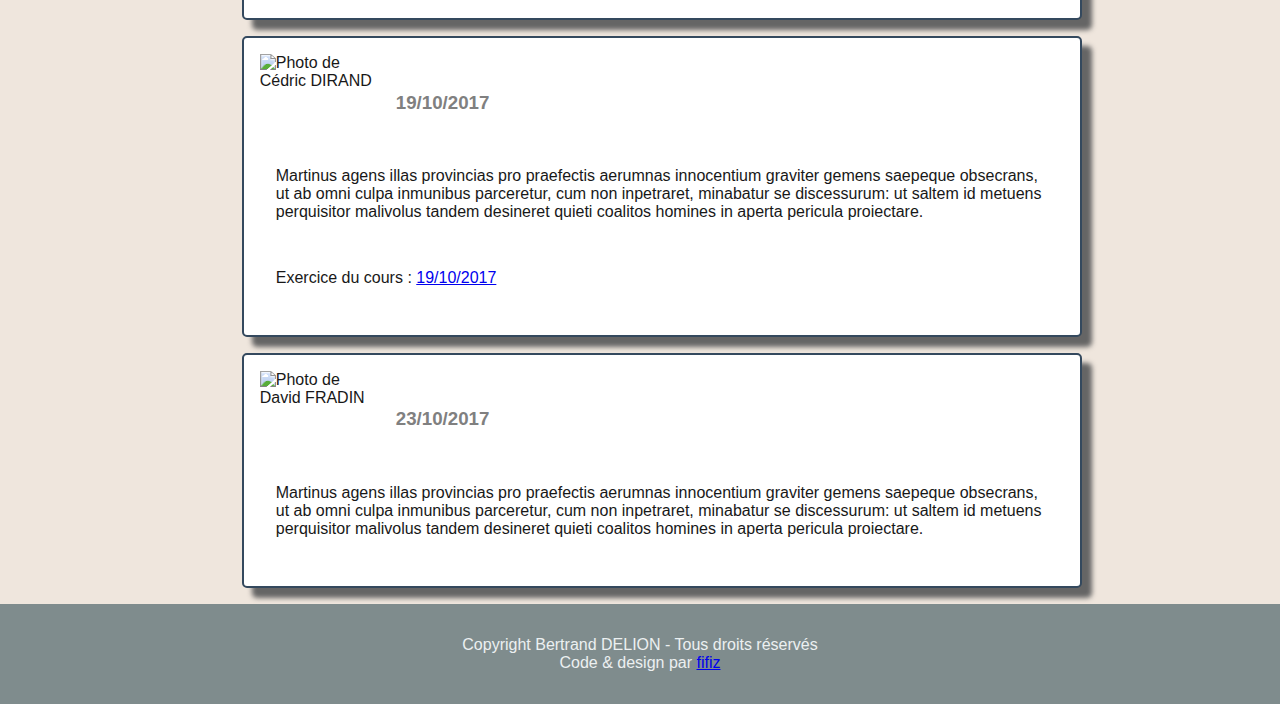
==== commit 821a423c: ":sparkles: Page Liste Fruits&Légumes" ====
--- a/index.html
+++ b/index.html
@@ -3,171 +3,153 @@
 <!-- Entête de la page -->
 
 <head>
-  <!-- Titre dze la page -->
-  <title>.:Code Academie :: Accueil:.</title>
-  <!-- Description de l'encodage utilisé (pour les caractères accentués) -->
-  <meta http-equiv="Content-Type" content="text/html; charset=utf-8">
-  <!-- Reset StyleSheet -->
-  <!--   <link rel="stylesheet" title="reset" type="text/css" href="css/html5reset-1.6.1.css" /> -->
-  <link rel="stylesheet" title="reset" type="text/css" href="https://meyerweb.com/eric/tools/css/reset/reset.css" />
-  <!-- Déclaration des ressources externes : CSS -->
-  <link rel="stylesheet" type="text/css" href="css/principal.css" />
-  <!-- Description du site pour moteur de recherche -->
-  <meta name="description" content="Site de la Code Académie" />
-  <meta name="keywords" content="code, académie, MAIF, HTML, CSS, JavaScript" />
+    <!-- Titre dze la page -->
+    <title>.:Code Academie :: Accueil:.</title>
+    <!-- Description de l'encodage utilisé (pour les caractères accentués) -->
+    <meta http-equiv="Content-Type" content="text/html; charset=utf-8">
+    <!-- Reset StyleSheet -->
+    <!--   <link rel="stylesheet" title="reset" type="text/css" href="css/html5reset-1.6.1.css" /> -->
+    <link rel="stylesheet" title="reset" type="text/css" href="https://meyerweb.com/eric/tools/css/reset/reset.css" />
+    <!-- Déclaration des ressources externes : CSS -->
+    <link rel="stylesheet" type="text/css" href="css/principal.css" />
+    <!-- Description du site pour moteur de recherche -->
+    <meta name="description" content="Site de la Code Académie" />
+    <meta name="keywords" content="code, académie, MAIF, HTML, CSS, JavaScript" />
 </head>
 
 <body>
 
-  <!-- Bandeau d'entête de la page - Début déclaration-->
-  <header>
-    <a href="/">
-      <div id="logo">
-        <img src="images/icon.png" alt="Logo de la Code Académie" />
-        <h1>Code Académie</h1>
-      </div>
-    </a>
-    <h2>Le site produit par les élèves</h2>
-  </header>
-  <!-- Bandeau d'entête de la page - Fin déclaration-->
+    <!-- Bandeau d'entête de la page - Début déclaration-->
+    <header>
+        <a href="/">
+            <div id="logo">
+                <img src="images/icon.png" alt="Logo de la Code Académie" />
+                <h1>Code Académie</h1>
+            </div>
+        </a>
+        <h2>Le site produit par les élèves</h2>
+    </header>
+    <!-- Bandeau d'entête de la page - Fin déclaration-->
 
-  <!-- Class contenu_principal - Début déclaration -->
-  <div id="contenu_principal">
-    <!-- Menu de navigation - Début déclaration -->
-    <nav>
-      <h2>Menu</h2>
-      <ul>
-        <li class="selected">Accueil</li>
-        <li><a href="#">Actu</a></li>
-        <li><a href="#">Tableau</a></li>
-        <li><a href="cours/20171019.html" target="_blank">Cours du 19/10/2017</a></li>
-        <li>Cours JavaScript</li>
-        <ul>
-          <li><a href="cours_JS/20180423.html">Exercice 23/04/2018 - Nb premiers</a></li>
-          <li><a href="cours_JS/20180507.html">Exercice 07/05/2018 - Filter, Map &amp; Sort</a></li>
-          <li><a href="cours_JS/20180611.html">Exercice 11/06/2018 - ***</a></li>
-        </ul>
-        <li><a href="a_propos.html">A propos</a></li>
-        <li><a href="contact.html">Nous contactez</a></li>
-        <li><a href="contact_min.html">Nous contactez [formulaire minimaliste]</a></li>
-        <li><a href="css_feature_effects.html">CSS Feature Effects</a></li>
-      </ul>
-    </nav>
-    <!-- Menu de navigation - Fin déclaration -->
+    <!-- Class contenu_principal - Début déclaration -->
+    <div id="contenu_principal">
+        <!-- Menu de navigation - Début déclaration -->
+        <nav>
+            <h2>Menu</h2>
+            <ul>
+                <li class="selected">Accueil</li>
+                <li><a href="#">Actu</a></li>
+                <li><a href="#">Tableau</a></li>
+                <li><a href="cours/20171019.html" target="_blank">Cours du 19/10/2017</a></li>
+                <li>Cours JavaScript</li>
+                <ul>
+                    <li><a href="cours_JS/20180423.html">Exercice 23/04/2018 - Nb premiers</a></li>
+                    <li><a href="cours_JS/20180507.html">Exercice 07/05/2018 - Filter, Map &amp; Sort</a></li>
+                    <li><a href="cours_JS/20180611.html">Exercice 11/06/2018 - ***</a></li>
+                    <li><a href="cours_JS/20190930.html">Exercice 30/09/2019 - Liste Fruits & Légumes</a></li>
+                </ul>
+                <li><a href="a_propos.html">A propos</a></li>
+                <li><a href="contact.html">Nous contactez</a></li>
+                <li><a href="contact_min.html">Nous contactez [formulaire minimaliste]</a></li>
+                <li><a href="css_feature_effects.html">CSS Feature Effects</a></li>
+            </ul>
+        </nav>
+        <!-- Menu de navigation - Fin déclaration -->
 
-    <!-- Zone des articles - Début déclaration -->
-    <section>
-      <!-- Contenu textuel de la page -->
-      <article>
-        <video width="320" height="240" controls>
+        <!-- Zone des articles - Début déclaration -->
+        <section>
+            <!-- Contenu textuel de la page -->
+            <article>
+                <video width="320" height="240" controls>
           <source src="videos/operation-colibri_2017-10-16_11-00-35_129.mp4" type="video/mp4">
           Votre navigateur ne prend pas en charge la balise vidéo.
         </video>
 
-        <h3>Opération Colibri : "je fais ma part"</h3>
-        <p>
-          Nec minus feminae quoque calamitatum participes fuere similium. nam ex hoc quoque sexu peremptae sunt originis
-          altae conplures, adulteriorum flagitiis obnoxiae vel stuprorum. inter quas notiores fuere Claritas et
-          Flaviana, quarum altera cum duceretur
-          ad mortem, indumento, quo vestita erat, abrepto, ne velemen quidem secreto membrorum sufficiens retinere
-          permissa est. ideoque carnifex nefas admisisse convictus inmane, vivus exustus est.
-        </p>
-      </article>
+                <h3>Opération Colibri : "je fais ma part"</h3>
+                <p>
+                    Nec minus feminae quoque calamitatum participes fuere similium. nam ex hoc quoque sexu peremptae sunt originis altae conplures, adulteriorum flagitiis obnoxiae vel stuprorum. inter quas notiores fuere Claritas et Flaviana, quarum altera cum duceretur
+                    ad mortem, indumento, quo vestita erat, abrepto, ne velemen quidem secreto membrorum sufficiens retinere permissa est. ideoque carnifex nefas admisisse convictus inmane, vivus exustus est.
+                </p>
+            </article>
 
-      <article>
-        <video width="320" height="240" controls>
+            <article>
+                <video width="320" height="240" controls>
           <source src="http://sample-videos.com/video/mp4/720/big_buck_bunny_720p_1mb.mp4" type="video/mp4">
           Votre navigateur ne prend pas en charge la balise vidéo.
         </video>
-        <h3>Une autre vidéo exemple ... moins corporate</h3>
-        <p>
-          Nec minus feminae quoque calamitatum participes fuere similium. nam ex hoc quoque sexu peremptae sunt originis
-          altae conplures, adulteriorum flagitiis obnoxiae vel stuprorum. inter quas notiores fuere Claritas et
-          Flaviana, quarum altera cum duceretur
-          ad mortem, indumento, quo vestita erat, abrepto, ne velemen quidem secreto membrorum sufficiens retinere
-          permissa est. ideoque carnifex nefas admisisse convictus inmane, vivus exustus est.
-        </p>
-      </article>
+                <h3>Une autre vidéo exemple ... moins corporate</h3>
+                <p>
+                    Nec minus feminae quoque calamitatum participes fuere similium. nam ex hoc quoque sexu peremptae sunt originis altae conplures, adulteriorum flagitiis obnoxiae vel stuprorum. inter quas notiores fuere Claritas et Flaviana, quarum altera cum duceretur
+                    ad mortem, indumento, quo vestita erat, abrepto, ne velemen quidem secreto membrorum sufficiens retinere permissa est. ideoque carnifex nefas admisisse convictus inmane, vivus exustus est.
+                </p>
+            </article>
 
-      <article>
-        <img src="images/stephane-daviet.png" alt="Photo de Stéphane DAVIET" />
-        <h3>26/09/2017</h3>
-        <p>
-          Nec minus feminae quoque calamitatum participes fuere similium. nam ex hoc quoque sexu peremptae sunt originis
-          altae conplures, adulteriorum flagitiis obnoxiae vel stuprorum. inter quas notiores fuere Claritas et
-          Flaviana, quarum altera cum duceretur
-          ad mortem, indumento, quo vestita erat, abrepto, ne velemen quidem secreto membrorum sufficiens retinere
-          permissa est. ideoque carnifex nefas admisisse convictus inmane, vivus exustus est.
-        </p>
-      </article>
+            <article>
+                <img src="images/stephane-daviet.png" alt="Photo de Stéphane DAVIET" />
+                <h3>26/09/2017</h3>
+                <p>
+                    Nec minus feminae quoque calamitatum participes fuere similium. nam ex hoc quoque sexu peremptae sunt originis altae conplures, adulteriorum flagitiis obnoxiae vel stuprorum. inter quas notiores fuere Claritas et Flaviana, quarum altera cum duceretur
+                    ad mortem, indumento, quo vestita erat, abrepto, ne velemen quidem secreto membrorum sufficiens retinere permissa est. ideoque carnifex nefas admisisse convictus inmane, vivus exustus est.
+                </p>
+            </article>
 
-      <article>
-        <img src="images/stephane-daviet.png" alt="Photo de Stéphane DAVIET" />
-        <h3>03/10/2017</h3>
-        <p>
-          Unde Rufinus ea tempestate praefectus praetorio ad discrimen trusus est ultimum. ire enim ipse compellebatur
-          ad militem, quem exagitabat inopia simul et feritas, et alioqui coalito more in ordinarias dignitates asperum
-          semper et saevum, ut satisfaceret
-          atque monstraret, quam ob causam annonae convectio sit impedita.
-        </p>
-      </article>
-      <article>
-        <img src="images/stephane-daviet.png" alt="Photo de Stéphane DAVIET" />
-        <h3>10/10/2017</h3>
-        <p>
-          Martinus agens illas provincias pro praefectis aerumnas innocentium graviter gemens saepeque obsecrans, ut ab
-          omni culpa inmunibus parceretur, cum non inpetraret, minabatur se discessurum: ut saltem id metuens
-          perquisitor malivolus tandem desineret quieti
-          coalitos homines in aperta pericula proiectare.
-        </p>
-      </article>
+            <article>
+                <img src="images/stephane-daviet.png" alt="Photo de Stéphane DAVIET" />
+                <h3>03/10/2017</h3>
+                <p>
+                    Unde Rufinus ea tempestate praefectus praetorio ad discrimen trusus est ultimum. ire enim ipse compellebatur ad militem, quem exagitabat inopia simul et feritas, et alioqui coalito more in ordinarias dignitates asperum semper et saevum, ut satisfaceret
+                    atque monstraret, quam ob causam annonae convectio sit impedita.
+                </p>
+            </article>
+            <article>
+                <img src="images/stephane-daviet.png" alt="Photo de Stéphane DAVIET" />
+                <h3>10/10/2017</h3>
+                <p>
+                    Martinus agens illas provincias pro praefectis aerumnas innocentium graviter gemens saepeque obsecrans, ut ab omni culpa inmunibus parceretur, cum non inpetraret, minabatur se discessurum: ut saltem id metuens perquisitor malivolus tandem desineret quieti
+                    coalitos homines in aperta pericula proiectare.
+                </p>
+            </article>
 
 
-      <article>
-        <img src="images/cedric-dirand.png" alt="Photo de Cédric DIRAND" />
-        <h3>19/10/2017</h3>
-        <p>
-          Martinus agens illas provincias pro praefectis aerumnas innocentium graviter gemens saepeque obsecrans, ut ab
-          omni culpa inmunibus parceretur, cum non inpetraret, minabatur se discessurum: ut saltem id metuens
-          perquisitor malivolus tandem desineret quieti
-          coalitos homines in aperta pericula proiectare.
-        </p>
-        <p>
-          Exercice du cours : <a href="cours/20171019.html" title="Exercice du cours du 19/10/2017"
-            target="_blank">19/10/2017</a>
-        </p>
-      </article>
+            <article>
+                <img src="images/cedric-dirand.png" alt="Photo de Cédric DIRAND" />
+                <h3>19/10/2017</h3>
+                <p>
+                    Martinus agens illas provincias pro praefectis aerumnas innocentium graviter gemens saepeque obsecrans, ut ab omni culpa inmunibus parceretur, cum non inpetraret, minabatur se discessurum: ut saltem id metuens perquisitor malivolus tandem desineret quieti
+                    coalitos homines in aperta pericula proiectare.
+                </p>
+                <p>
+                    Exercice du cours : <a href="cours/20171019.html" title="Exercice du cours du 19/10/2017" target="_blank">19/10/2017</a>
+                </p>
+            </article>
 
 
-      <article>
-        <img src="images/david-fradin.png" alt="Photo de David FRADIN" />
-        <h3>23/10/2017</h3>
-        <p>
-          Martinus agens illas provincias pro praefectis aerumnas innocentium graviter gemens saepeque obsecrans, ut ab
-          omni culpa inmunibus parceretur, cum non inpetraret, minabatur se discessurum: ut saltem id metuens
-          perquisitor malivolus tandem desineret quieti
-          coalitos homines in aperta pericula proiectare.
-        </p>
-      </article>
-    </section>
-    <!-- Zone des articles - Fin déclaration -->
+            <article>
+                <img src="images/david-fradin.png" alt="Photo de David FRADIN" />
+                <h3>23/10/2017</h3>
+                <p>
+                    Martinus agens illas provincias pro praefectis aerumnas innocentium graviter gemens saepeque obsecrans, ut ab omni culpa inmunibus parceretur, cum non inpetraret, minabatur se discessurum: ut saltem id metuens perquisitor malivolus tandem desineret quieti
+                    coalitos homines in aperta pericula proiectare.
+                </p>
+            </article>
+        </section>
+        <!-- Zone des articles - Fin déclaration -->
 
 
-    <!-- Zone A côtés - Début déclaration -->
-    <aside>
-      <h1>À propos de l'auteur</h1>
-      <p>C'est moi, Bertrand ! Je suis né le 01 septembre 1973.</p>
-    </aside>
-    <!-- Zone A côtés - Fin déclaration -->
-  </div>
-  <!-- Class contenu_principal - Fin déclaration -->
+        <!-- Zone A côtés - Début déclaration -->
+        <aside>
+            <h1>À propos de l'auteur</h1>
+            <p>C'est moi, Bertrand ! Je suis né le 01 septembre 1973.</p>
+        </aside>
+        <!-- Zone A côtés - Fin déclaration -->
+    </div>
+    <!-- Class contenu_principal - Fin déclaration -->
 
-  <!-- Pied de page - Début déclaration -->
-  <footer>
-    <p>Copyright Bertrand DELION - Tous droits réservés<br /> Code &amp; design par <a
-        href="mailto:bertrand.delion@free.fr">fifiz</a></p>
-  </footer>
-  <!-- Pied de page - Fin déclaration -->
+    <!-- Pied de page - Début déclaration -->
+    <footer>
+        <p>Copyright Bertrand DELION - Tous droits réservés<br /> Code &amp; design par <a href="mailto:bertrand.delion@free.fr">fifiz</a></p>
+    </footer>
+    <!-- Pied de page - Fin déclaration -->
 
 </body>
 
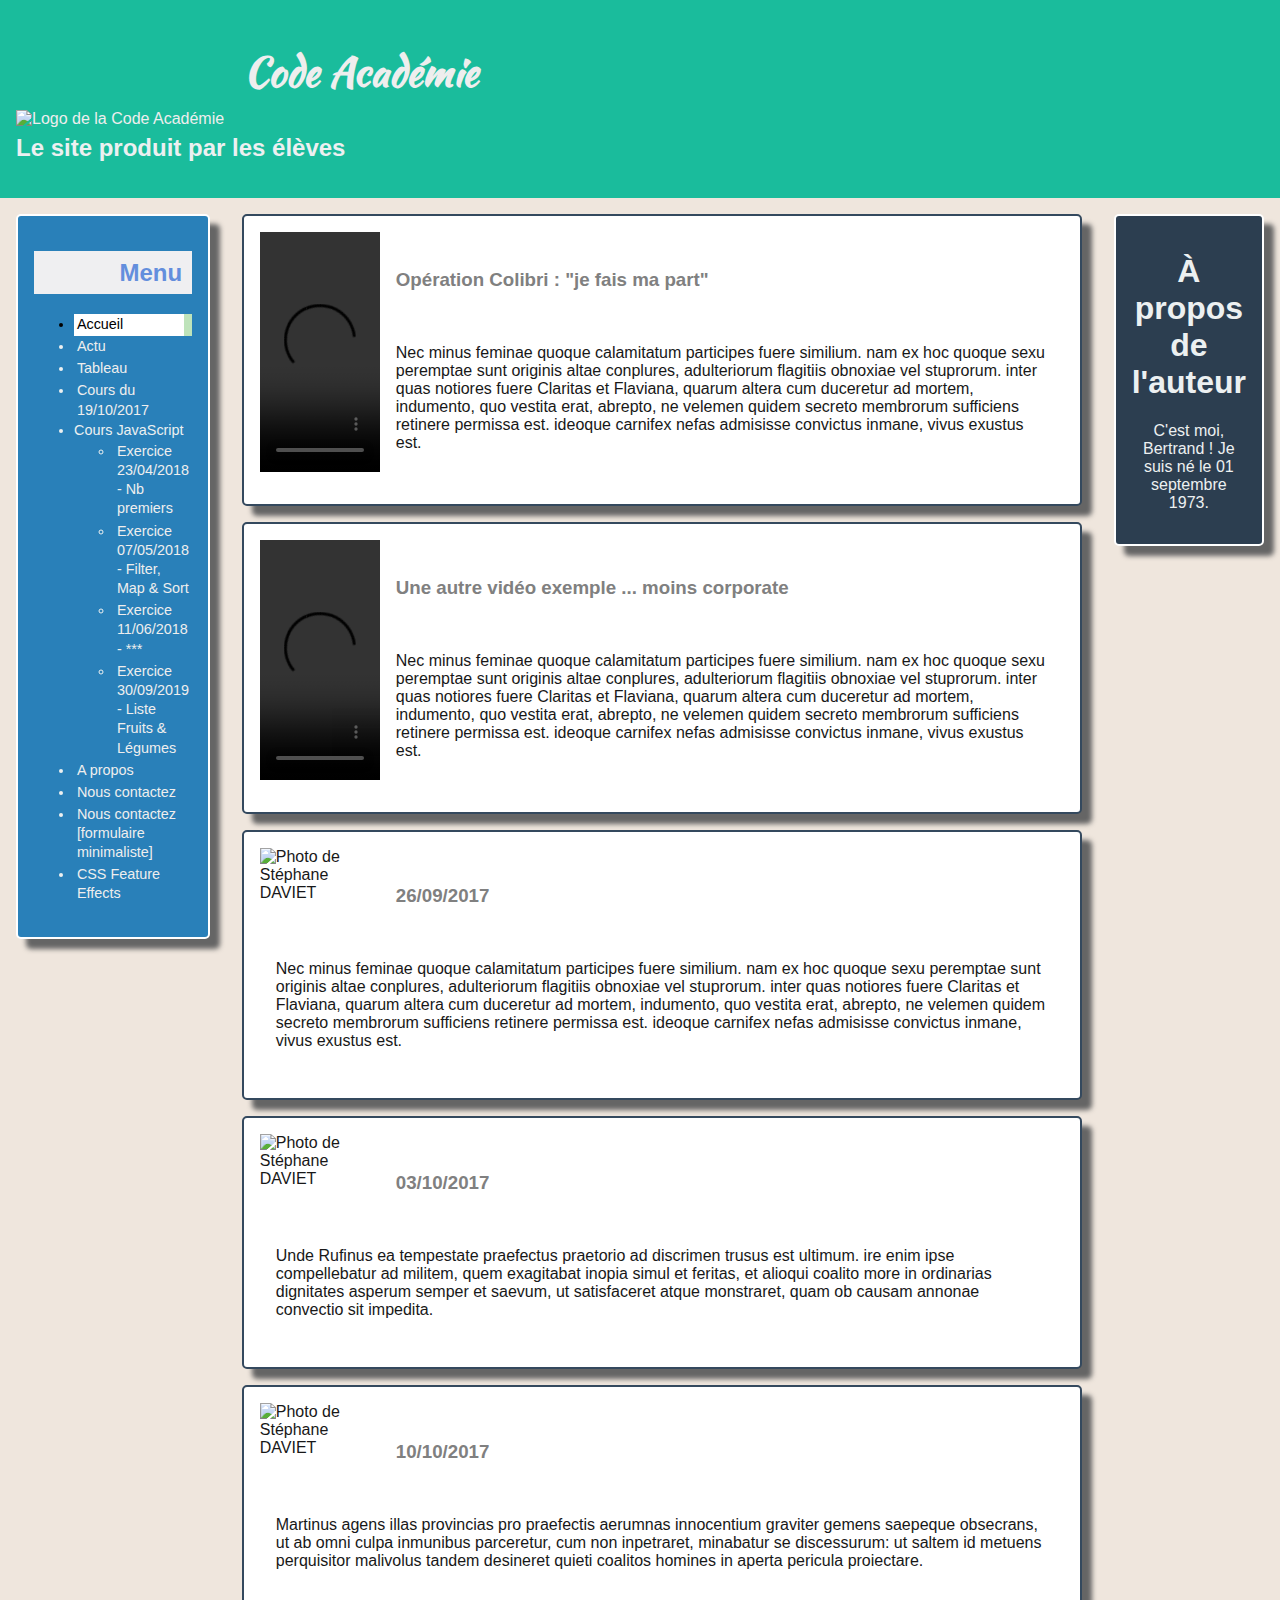
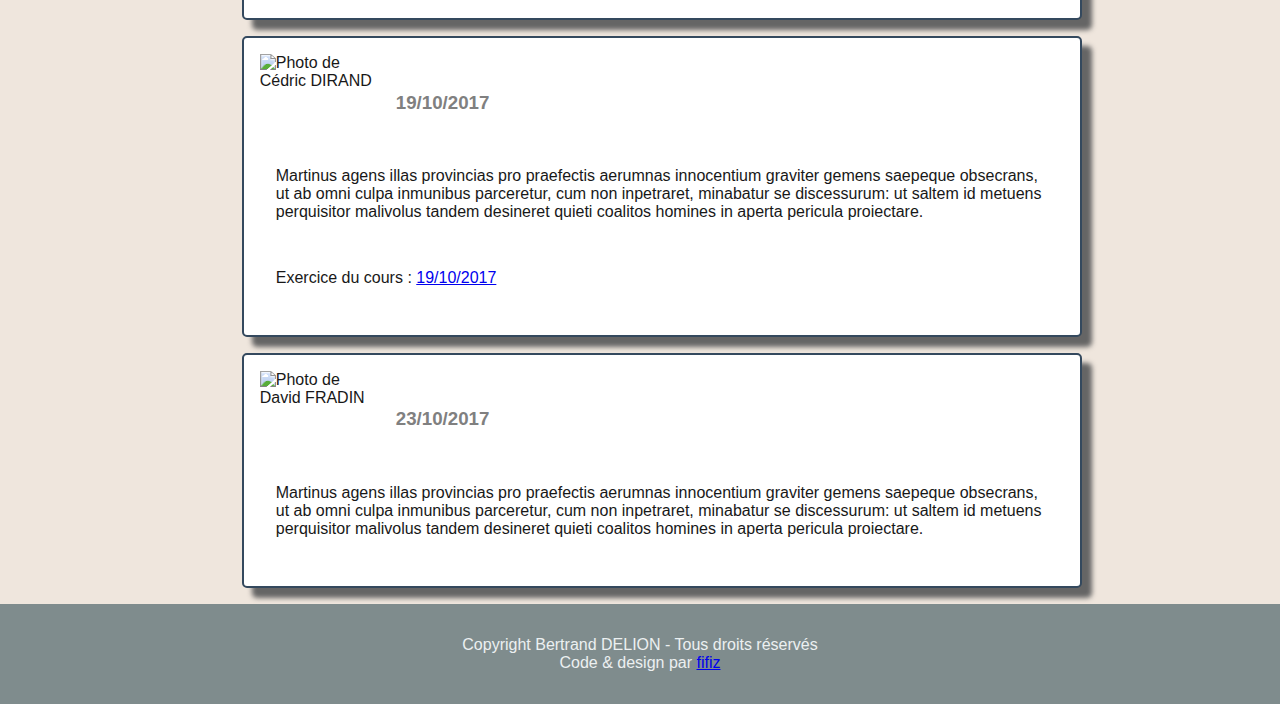
==== commit 6a848839: ":truck: New folder for codepen.io" ====
--- a/index.html
+++ b/index.html
@@ -51,7 +51,7 @@
                 <li><a href="a_propos.html">A propos</a></li>
                 <li><a href="contact.html">Nous contactez</a></li>
                 <li><a href="contact_min.html">Nous contactez [formulaire minimaliste]</a></li>
-                <li><a href="css_feature_effects.html">CSS Feature Effects</a></li>
+                <li><a href="codepen.io/css_feature_effects.html">CSS Feature Effects</a></li>
             </ul>
         </nav>
         <!-- Menu de navigation - Fin déclaration -->
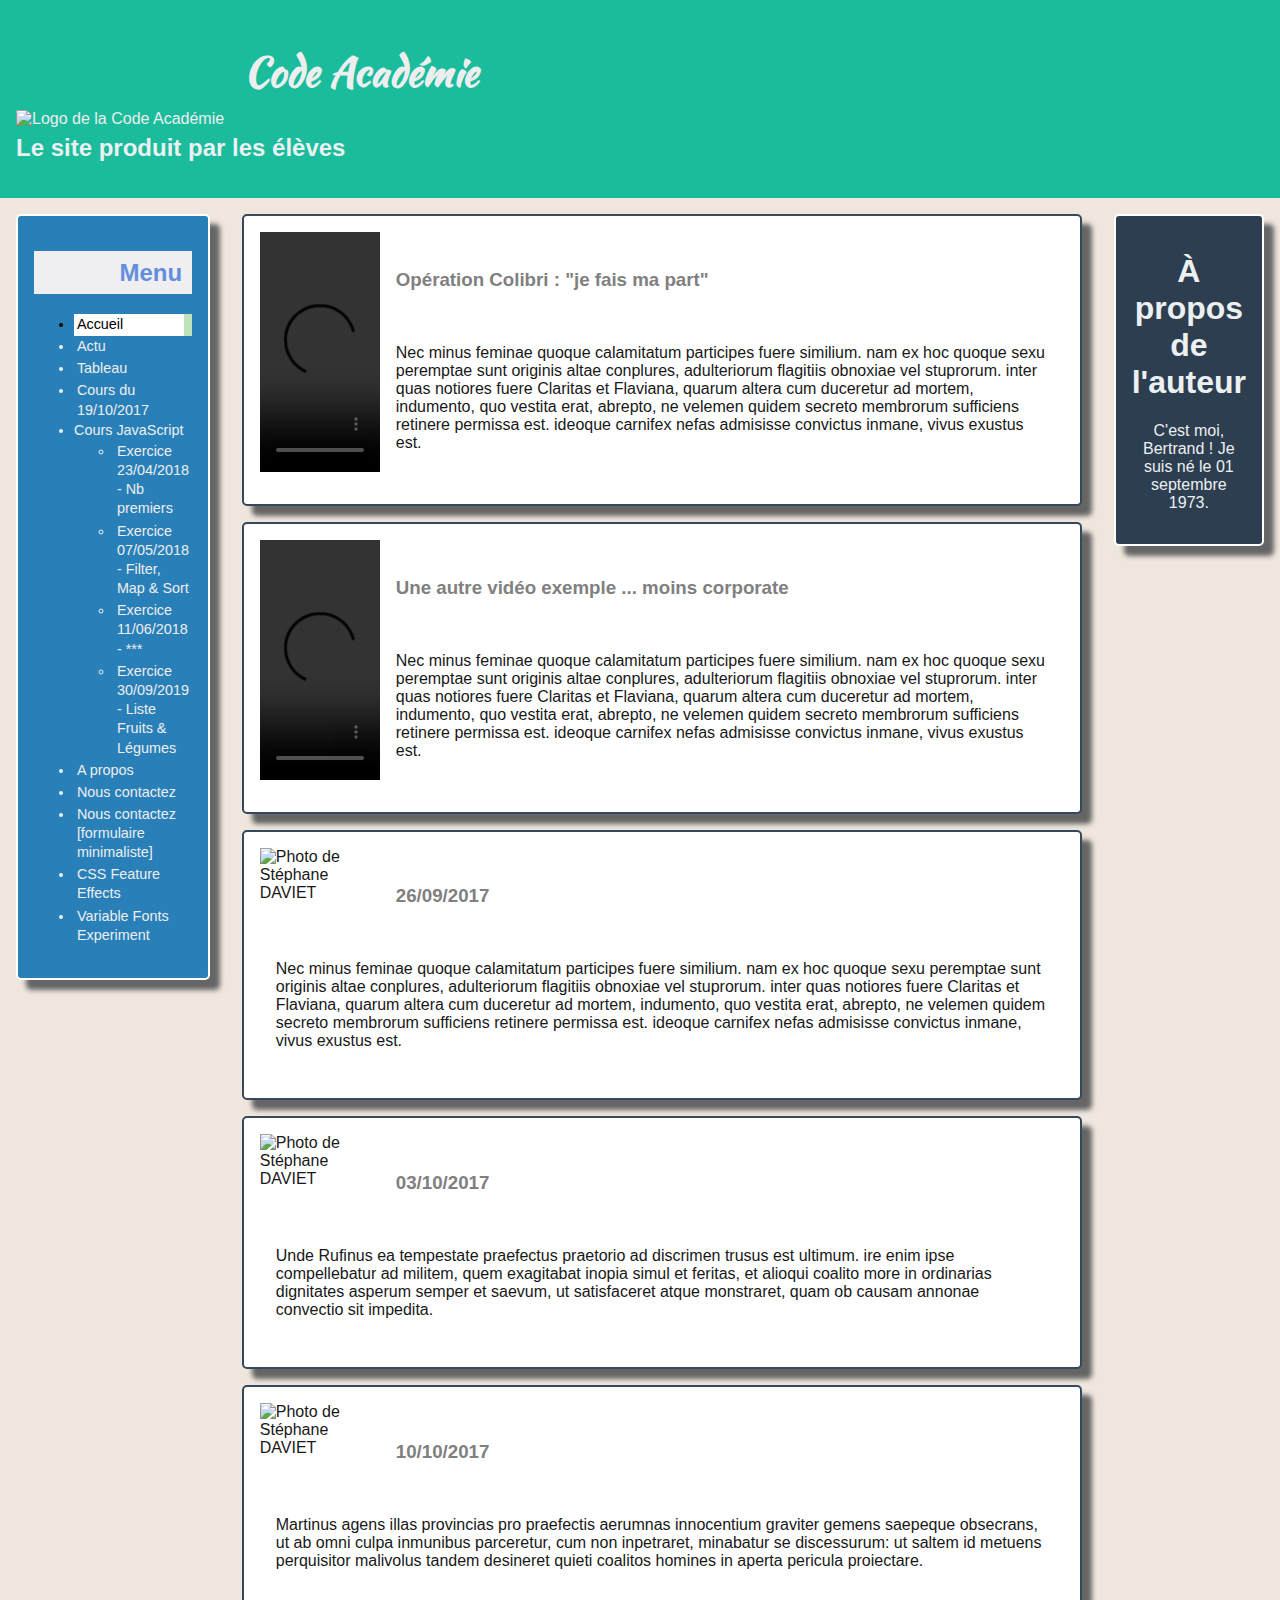
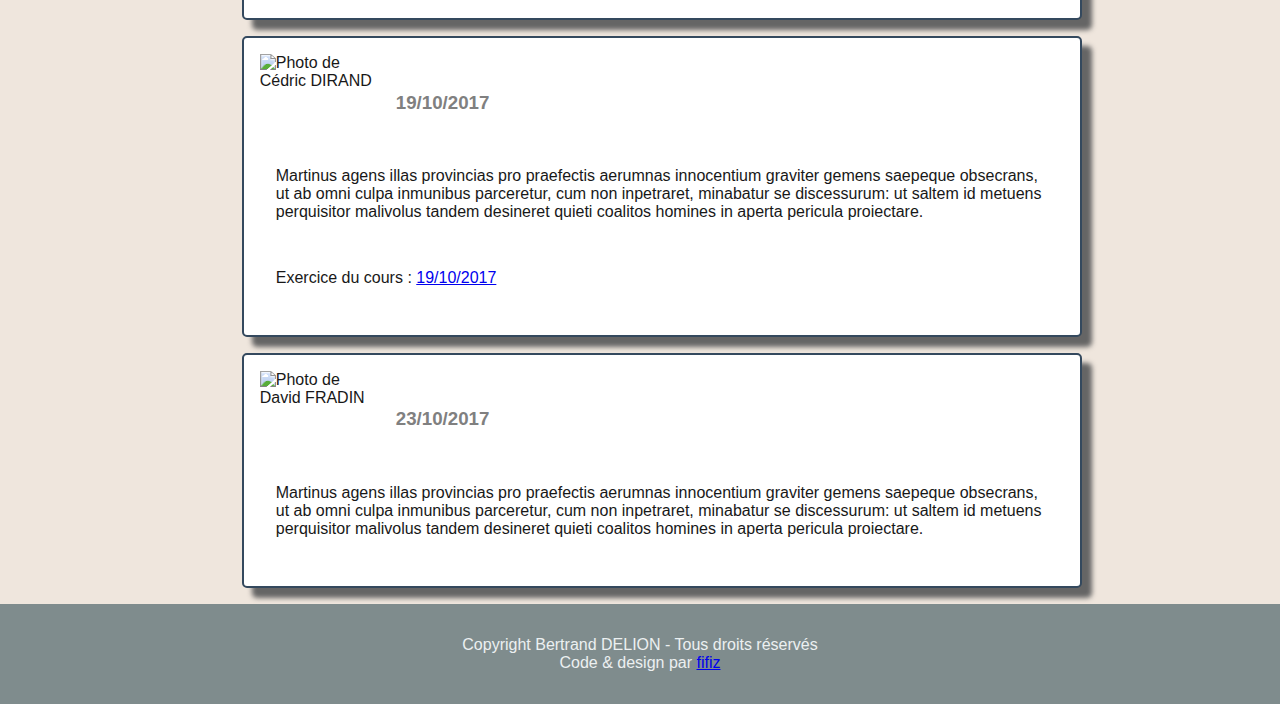
==== commit 70a2df90: ":sparkles: New page Variable Fonts Experiment" ====
--- a/index.html
+++ b/index.html
@@ -52,6 +52,7 @@
                 <li><a href="contact.html">Nous contactez</a></li>
                 <li><a href="contact_min.html">Nous contactez [formulaire minimaliste]</a></li>
                 <li><a href="codepen.io/css_feature_effects.html">CSS Feature Effects</a></li>
+                <li><a href="codepen.io/variable_fonts_experience.html">Variable Fonts Experiment</a></li>
             </ul>
         </nav>
         <!-- Menu de navigation - Fin déclaration -->
